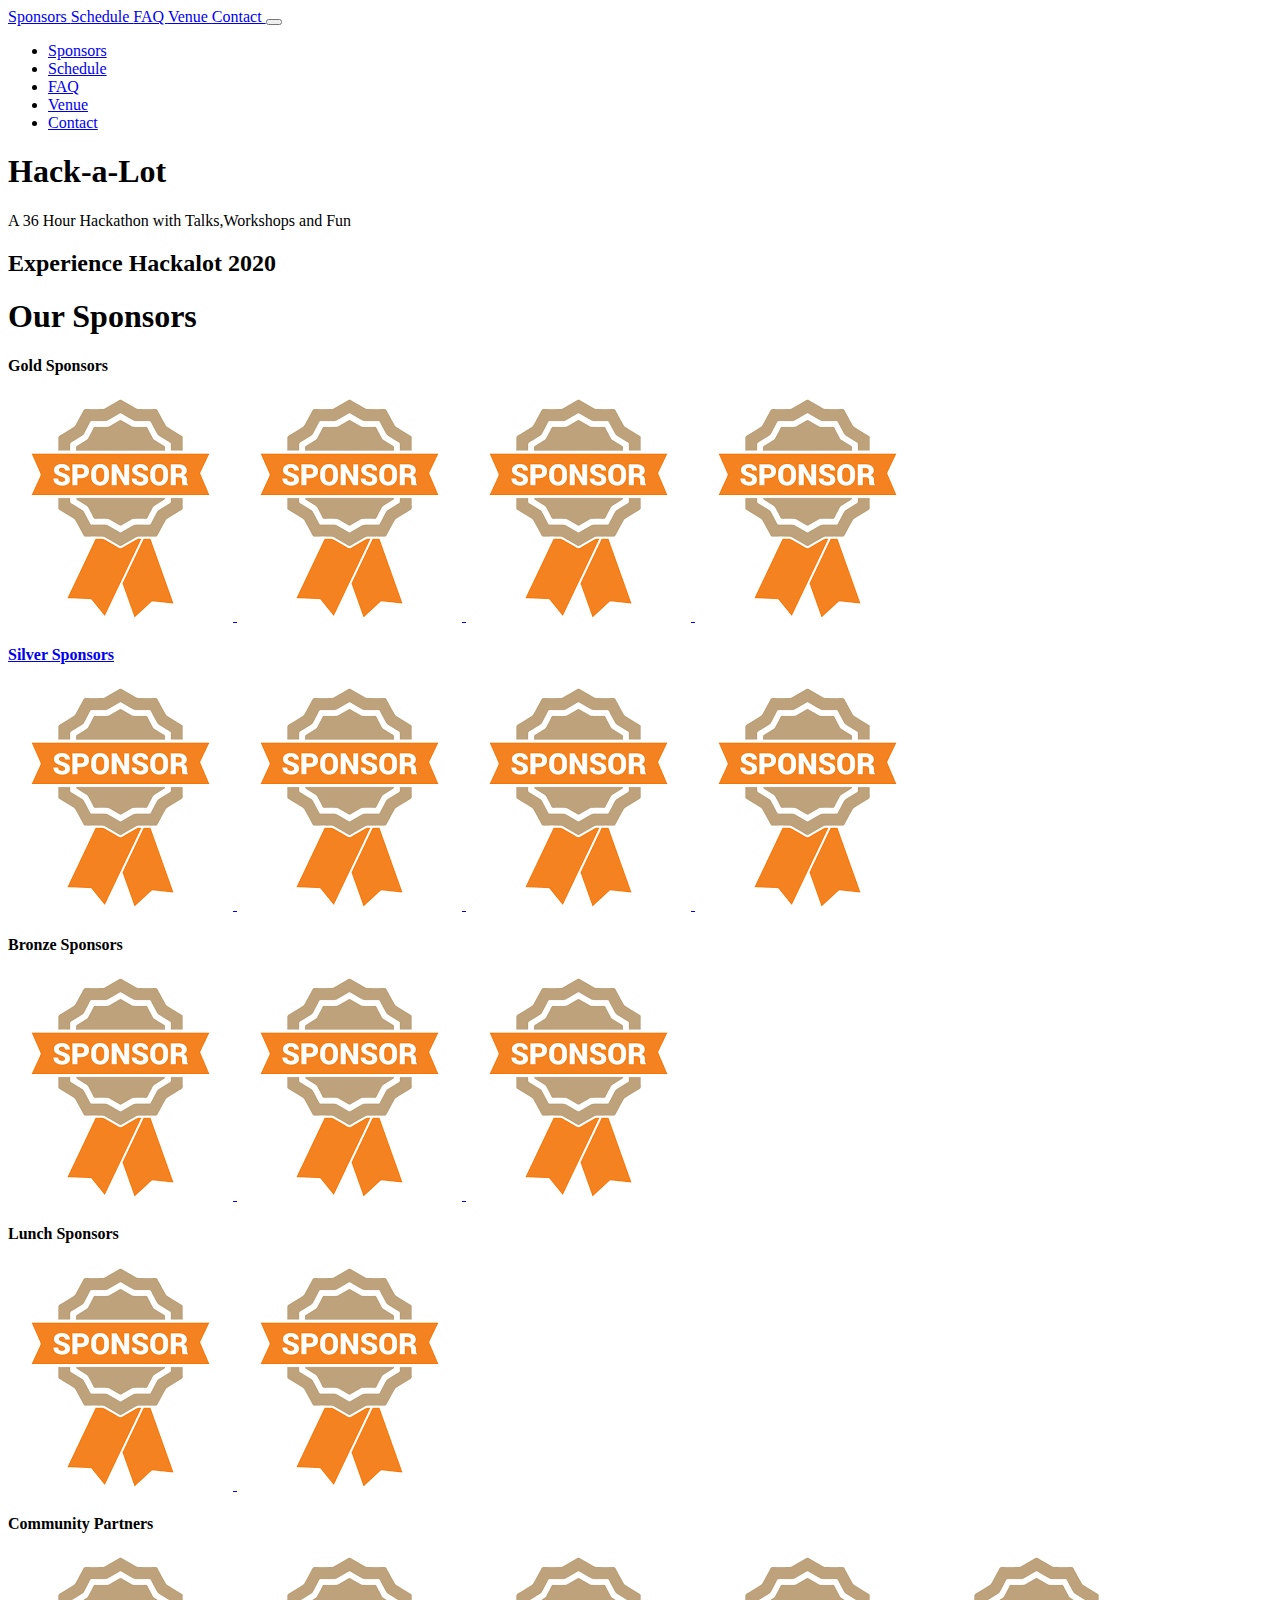
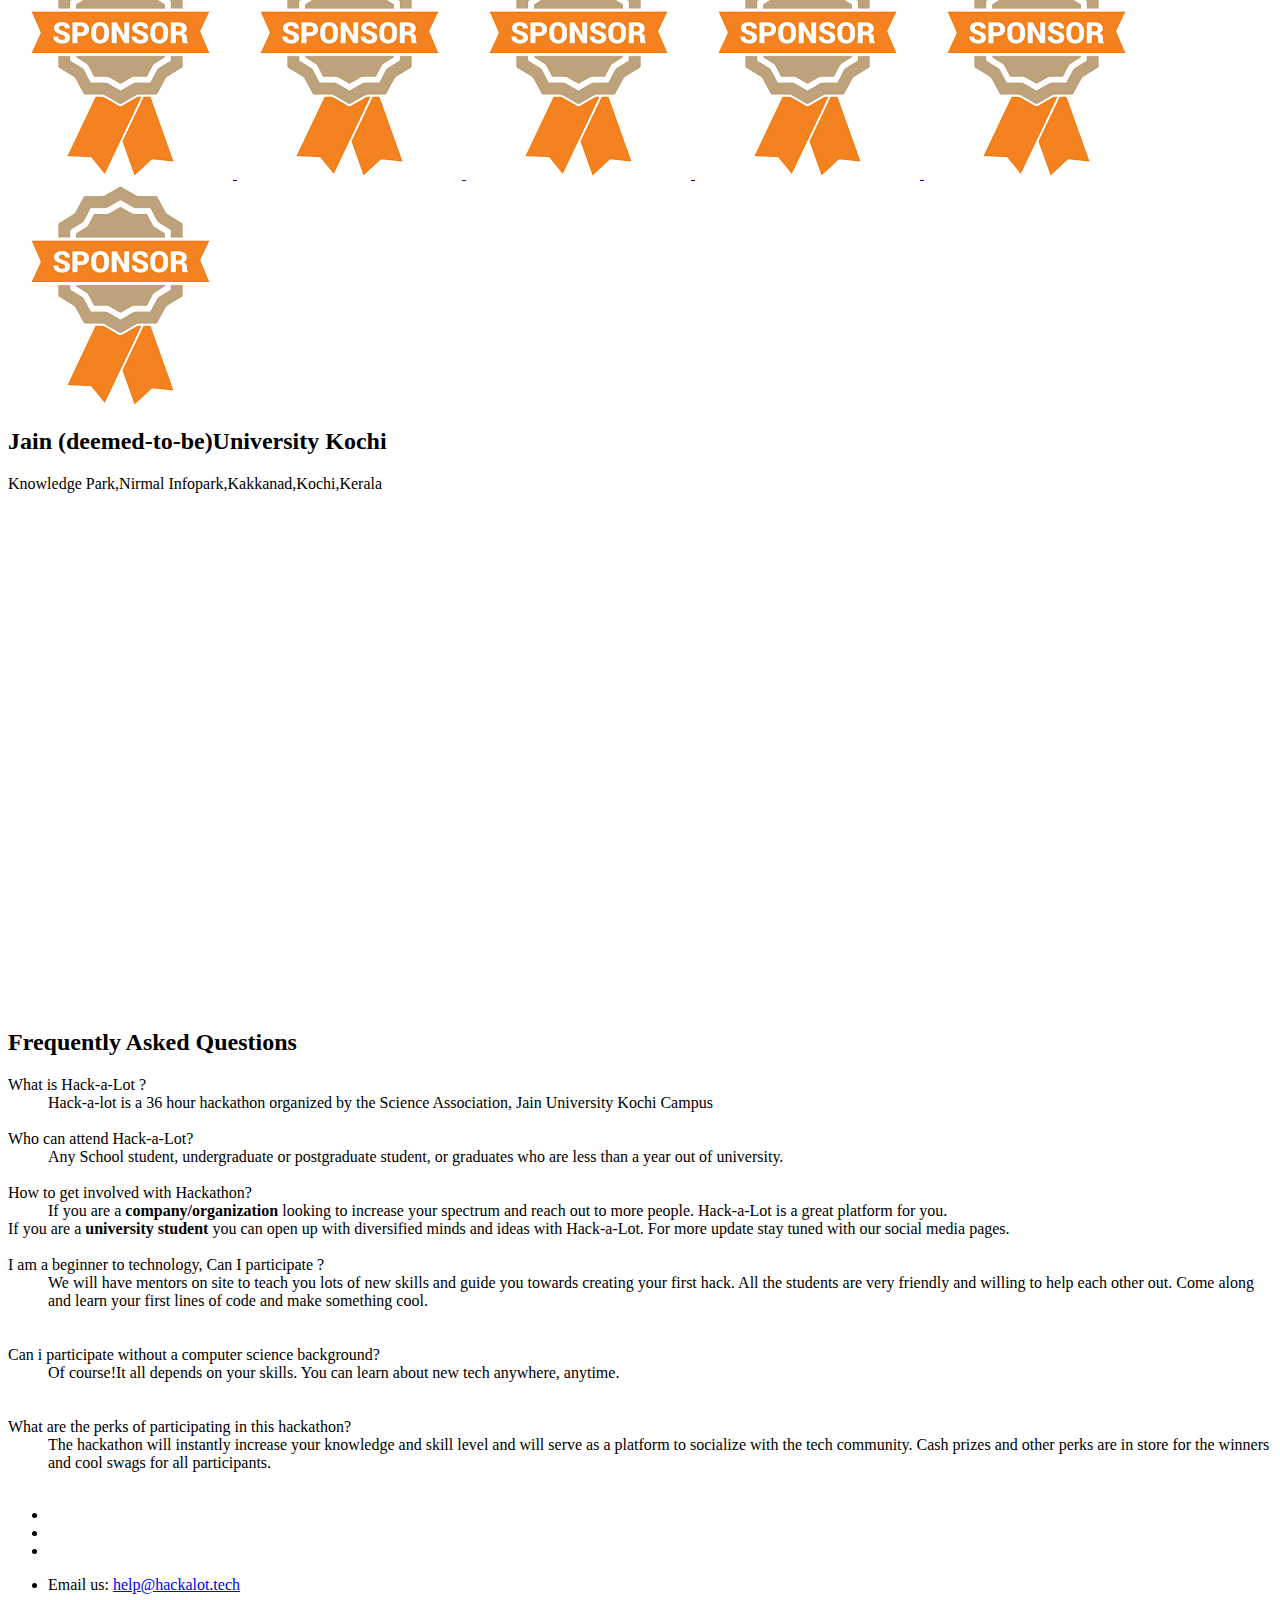
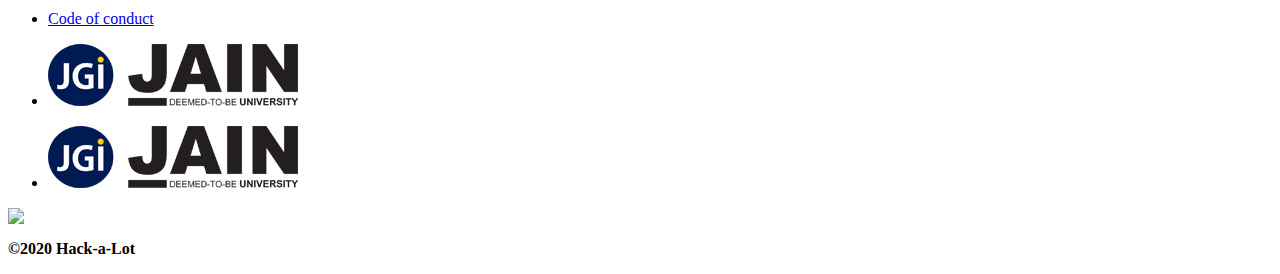
==== index.html @ aad9713c "Update index.html" ====
<html><head><meta http-equiv="Content-Type" content="text/html; charset=UTF-8"><script type="text/javascript" async="" src="./more_files/BizibleAcct.js.download"></script><script type="text/javascript" async="" src="./more_files/munchkin.js.download"></script><script type="text/javascript" async="" src="./more_files/munchkin.js.download"></script>
        



<title>Hackalot | 36 Hours | Mar-27,28,29 </title>

<script async="" src="./more_files/qevents.js.download"></script><script type="text/javascript" async="" src="./more_files/all.js.download"></script>
<script type="text/javascript" src="./more_files/default.js.download"></script>

<meta name="robots" content="/robots.txt">

<meta name="keywords" content="deep linking, deep links, durable links, dynamic links,hackathon, deepviews, content sharing, smart banners, attribution, custom onboarding.">
<meta name="description" content="A 36 Hour Hackathon with Talks,Workshops and Fun.">

<meta name="viewport" content="width=device-width, initial-scale=1, maximum-scale=1, user-scalable=no">
<meta name="apple-mobile-web-app-capable" content="yes">
<meta name="apple-touch-fullscreen" content="yes">

<link rel="stylesheet" type="text/css" href="./more_files/style.css">
<link rel="stylesheet" type="text/css" href="./more_files/font-awesome.min.css">
<link rel="stylesheet" type="text/css" href="./more_files/css">


<link rel="apple-touch-icon" sizes="57x57" href="./more_files/apple-icon-57x57.png">
<link rel="apple-touch-icon" sizes="60x60" href="./more_files/apple-icon-60x60.png">
<link rel="apple-touch-icon" sizes="72x72" href="./more_files/apple-icon-72x72.png">
<link rel="apple-touch-icon" sizes="76x76" href="./more_files/apple-icon-76x76.png">
<link rel="apple-touch-icon" sizes="114x114" href="./more_files/apple-icon-114x114.png">
<link rel="apple-touch-icon" sizes="120x120" href="./more_files/apple-icon-120x120.png">
<link rel="apple-touch-icon" sizes="144x144" href="./more_files/apple-icon-144x144.png">
<link rel="apple-touch-icon" sizes="152x152" href="./more_files/apple-icon-152x152.png">
<link rel="apple-touch-icon" sizes="180x180" href="./more_files/apple-icon-180x180.png">
<link rel="icon" type="image/png" sizes="192x192" href="./more_files/android-icon-192x192.png">
<link rel="icon" type="image/png" sizes="32x32" href="./more_files/favicon-32x32.png">
<link rel="icon" type="image/png" sizes="96x96" href="./more_files/favicon-96x96.png">
<link rel="icon" type="image/png" sizes="16x16" href="./more_files/favicon-16x16.png">
<link rel="manifest" href="./more_files/manifest.json">
<meta name="msapplication-TileColor" content="#ffffff">
<meta name="msapplication-TileImage" content="/ms-icon-144x144.png">
<meta name="theme-color" content="#ffffff">

<meta name="msapplication-TileColor" content="#65d3f7">
<meta name="msapplication-TileImage" content="./more_files/mstile-144x144.png">

<meta property="og:title" content="Hack-a-Lot JUK">
<meta property="og:type" content="website">
<meta property="og:url" content="/">
<meta property="og:image" content="./more_files/og-img.png">
<meta property="og:description" content="A 36 Hour Hackathon with Talks,Workshops and Fun">

<meta property="twitter:title" content="Hack-a-Lot JUK">
<meta property="twitter:card" content="summary_large_image">
<meta property="twitter:image:src" content="./more_files/og-img.png">
<meta property="twitter:creator" content="">
<!-- <link rel="apple-touch-icon" sizes="57x57" href="/apple-icon-57x57.png">
<link rel="apple-touch-icon" sizes="60x60" href="/apple-icon-60x60.png">
<link rel="apple-touch-icon" sizes="72x72" href="/apple-icon-72x72.png">
<link rel="apple-touch-icon" sizes="76x76" href="/apple-icon-76x76.png">
<link rel="apple-touch-icon" sizes="114x114" href="/apple-icon-114x114.png">
<link rel="apple-touch-icon" sizes="120x120" href="/apple-icon-120x120.png">
<link rel="apple-touch-icon" sizes="144x144" href="/apple-icon-144x144.png">
<link rel="apple-touch-icon" sizes="152x152" href="/apple-icon-152x152.png">
<link rel="apple-touch-icon" sizes="180x180" href="/apple-icon-180x180.png">
<link rel="icon" type="image/png" sizes="192x192"  href="/android-icon-192x192.png">
<link rel="icon" type="image/png" sizes="32x32" href="/favicon-32x32.png">
<link rel="icon" type="image/png" sizes="96x96" href="/favicon-96x96.png">
<link rel="icon" type="image/png" sizes="16x16" href="/favicon-16x16.png">
<link rel="manifest" href="/manifest.json">
<meta name="msapplication-TileColor" content="#ffffff">
<meta name="msapplication-TileImage" content="/ms-icon-144x144.png">
<meta name="theme-color" content="#ffffff"> -->

<!-- <meta name="msapplication-TileColor" content="#65d3f7" />
<meta name="msapplication-TileImage" content="mstile-144x144.png" />
<meta property="og:title" content="" />
<meta property="og:type" content="website" />
<meta property="og:url" content="/" />
<meta property="og:image" content="/img/open-graph/og-img.png" />
<meta property="og:description" content="" /> -->




        <!-- Start Mixpanel -->

<!-- End Mixpanel -->

<!-- Start Async Marketo Munchkin -->

<!-- End Async Marketo Munchkin -->

<!-- Start Async Demandbase -->

<!-- End Async Demandbase -->

<!-- Start Google Analytics -->

<!-- End Google Analytics -->

<!-- Start Facebook Pixel -->

<!-- End Facebook Pixel -->

<!-- Start AdRoll -->

<!-- End AdRoll -->

<!-- Start Twitter Tracking Pixel -->

<!-- End Twitter Tracking Pixel -->

<!-- Start LinkedIn Insight -->

<!-- End LinkedIn Insight -->

<!-- Start Bizible Script -->

<!-- End Bizible Script -->

<!-- Start Quora Pixel -->

<!-- End Quora Pixel -->
	
<!-- Munchkin -->
<script type="text/javascript">
(function() {
  var didInit = false;
  function initMunchkin() {
    if(didInit === false) {
      didInit = true;
      Munchkin.init('315-FTT-121');
    }
  }
  var s = document.createElement('script');
  s.type = 'text/javascript';
  s.async = true;
  s.src = '//munchkin.marketo.net/munchkin.js';
  s.onreadystatechange = function() {
    if (this.readyState == 'complete' || this.readyState == 'loaded') {
      initMunchkin();
    }
  };
  s.onload = initMunchkin;
  document.getElementsByTagName('head')[0].appendChild(s);
})();
</script><script type="text/javascript" async="" src="./more_files/munchkin.js(1).download"></script>

    <link id="mktoForms2BaseStyle" rel="stylesheet" type="text/css" href="./more_files/forms2.css"><link id="mktoForms2ThemeStyle" rel="stylesheet" type="text/css" href="./more_files/forms2-theme-simple.css"><style>/* Add your custom CSS below */
.mktoLabel[for=gDPROptin]{more_files
  float: right;
  margin-left: 40px;
}</style></head>
    <body data-spy="scroll">
        
<header class="navbar-container">

    <script type="text/javascript">

        $(function(){

            // mobile menu toggle
            $("header.navbar-container .hamburger").click(function(){
                console.log('clicked')
                console.log($(this))
                if($(this).hasClass("nav-open")){
                    console.log('has class nav open')
                    $("header.navbar-container .mobile-nav").removeClass("open-nav");
                    $("header.navbar-container .mobile-nav").addClass("close-nav");
                    $("header.navbar-container .mobile-nav ul").removeClass("is-active");
                    $("header.navbar-container .hamburger").removeClass("nav-open");
                    $("header.navbar-container .hamburger").addClass("nav-close");
                    $("header.navbar-container .bottom-border").removeClass("open");
                    $(this).removeClass("nav-open");
                }else{
                    console.log('does not have class nav open')
                    $("header.navbar-container .mobile-nav ul").addClass("is-active");
                    $("header.navbar-container .mobile-nav").removeClass("close-nav");
                    $("header.navbar-container .mobile-nav").addClass("open-nav");
                    $("header.navbar-container .hamburger").addClass("nav-open");
                    $("header.navbar-container .hamburger").removeClass("nav-close");
                    $("header.navbar-container .bottom-border").addClass("open");
                    $(this).addClass("nav-open");
                }

            });

            // colapse the mobile nav when a link is clicked
            $("header.navbar-container .mobile-nav a").click(function(){
                $("header.navbar-container .hamburger").click();
            });

        });

    </script>

    <nav class="navbar navbar-main">

        <div class="container">

             <div class="logo menu_logo">
                    <a href="#">
                        <div class="logo_container d-flex flex-row align-items-start justify-content-start">
                            <div class="logo_image">
                                <div><img src="./more_files/Hack.png" alt=""></div>
                            </div>
                        </div>
                    </a>
                </div>

            <div class="buttons">

               <a class="button register" href="#sponsors">
                    Sponsors
                </a>

                <a class="button register" href="#videos">
                    Schedule
                </a>

                <a class="button register" href="#faq">
                   FAQ
                </a>

                <a class="button register" href="#Venue">
                    Venue
                </a>
                
                <a class="button register" href="#Contact">
                   Contact
                </a>

                <button class="hamburger hamburger--minus nav-open" type="button">
                  <span class="hamburger-box">
                    <span class="hamburger-inner"></span>
                  </span>
                </button>

            </div>

        </div>

        <div class="mobile-nav open-nav">


            <ul class="is-active">
                <li><a href="#sponsors">Sponsors</a></li>
		
                <li><a href="#videos">Schedule</a></li>
            
                <li><a href="#faq">FAQ</a></li>
		    
                <li><a href="#Venue">Venue</a></li>
           
                <li><a href="#Contact">Contact</a></li>
            </ul>
            <div class="bottom-border"></div>
        </div>
    </nav>

    <div class="bottom-border"></div>

</header>

        <section class="post-event-header">
    <div class="overlay">
        <div class="wrap">

            <div class="container">

            	<div class="jumbotron">
            		<h1>Hack-a-Lot</h1>
            		<p>A 36 Hour Hackathon with Talks,Workshops and Fun</p>

            	</div>
            
            </div>

        </div>
    </div>

</section>

<section class="post-event-video slant-box blue-box">
	<a id="videos" class="anchor"></a>
    <div class="wrap">

        <div class="container-fluid">

        	<div class="header">
        	    <h2>Experience Hackalot 2020</h2>
        	</div>

        	<ul class="session-list">
		        
		      
				
		        
				
		        
			</ul>

        </div>

    </div>

</section>

<section class="index-sponsors slant-box slant-box-white">

  <a id="sponsors" class="anchor"></a>

  <div class="wrap">

      <div class="container-fluid">

          <div class="header">

              <h1 class="super">
                  <span>
                      <span>Our</span> <strong>Sponsors</strong>
                  </span>
              </h1>

              <div class="sponsor-level gold">
                <h4>Gold Sponsors</h4>
                <a href="#sponsors" target="_blank">
                 <img src="./sponsor.png">
                </a>
                <a href="#sponsors" target="_blank">
                 <img src="./sponsor.png">
                </a>
                <a href="#sponsors" target="_blank">
                 <img src="./sponsor.png">
                </a>
               <a href="#sponsors" target="_blank">
                 <img src="./sponsor.png">
              </div>

              <div class="sponsor-level silver">
                <h4>Silver Sponsors</h4>
               <a href="#sponsors" target="_blank">
                 <img src="./sponsor.png">
                </a>
                <a href="#sponsors" target="_blank">
                 <img src="./sponsor.png">
                </a>
                <a href="#sponsors" target="_blank">
                 <img src="./sponsor.png">
                </a>
                <a href="#sponsors" target="_blank">
                 <img src="./sponsor.png">
                </a>
              </div>

              <div class="sponsor-level bronze">
                <h4>Bronze Sponsors</h4>
                <a href="#sponsors" target="_blank">
                 <img src="./sponsor.png">
                </a>
               <a href="#sponsors" target="_blank">
                 <img src="./sponsor.png">
                </a>
                <a href="#sponsors" target="_blank">
                 <img src="./sponsor.png">
                </a>
              </div>

              <div class="sponsor-level lunch">
                <h4>Lunch Sponsors</h4>
                <a href="#sponsors" target="_blank">
                 <img src="./sponsor.png">
                <a href="#sponsors" target="_blank">
                 <img src="./sponsor.png">
                </a>
              </div>
	  <div class="sponsor-level Community">
                <h4>Community Partners</h4>
                <a href="#sponsors" target="_blank">
                 <img src="./sponsor.png">
                </a>
               <a href="#sponsors" target="_blank">
                 <img src="./sponsor.png">
                </a>
		  <a href="#sponsors" target="_blank">
                 <img src="./sponsor.png">
                </a>
		   <a href="#sponsors" target="_blank">
                 <img src="./sponsor.png">
                </a>
		   <a href="#sponsors" target="_blank">
                 <img src="./sponsor.png">
                </a>
		     <a href="#sponsors" target="_blank">
                 <img src="./sponsor.png">
                </a>
              </div>

          </div>

      </div>

  </div>

</section>

<section class="post-event-header">
	<a id="Venue" class="anchor"></a>
      <div class="overlay">
          <div class="wrap">
        <div class="container-fluid">

        	<div class="header">
        	    <h2>Jain (deemed-to-be)University Kochi</h2>
        		<p>Knowledge Park,Nirmal Infopark,Kakkanad,Kochi,Kerala</p>
          </div>
          <div class="mapouter">
              <div class="gmap_canvas"><iframe width="100%" height="500px" id="gmap_canvas"
                      <iframe src="https://www.google.com/maps/embed?pb=!1m18!1m12!1m3!1d3929.118847544644!2d76.36341821430237!3d10.007040792846318!2m3!1f0!2f0!3f0!3m2!1i1024!2i768!4f13.1!3m3!1m2!1s0x3b080b676551a0f9%3A0x7ba2e677814fd36!2sJain%20University%20Kochi!5e0!3m2!1sen!2sin!4v1579674468616!5m2!1sen!2sin" width="600" height="450" frameborder="0" style="border:0;" allowfullscreen=""></iframe>
              <style>
                  .mapouter {
                      position: relative;
                      text-align: right;
                      height: 500px;
                      width: 100%;
                  }
  
                  .gmap_canvas {
                      overflow: hidden;
                      background: none !important;
                      height: 500px;
                      width: 100%;
                  }
              </style>
            </div>
         </div>
       </div>
      </div>
    </div>
  </div>

</section>

<section id="faq" class="post-event-video slant-box blue-box">
    <a name="faq"></a>
  <div class="overlay">
    <div class="wrap">
      <div class="container">
        <div class="row">
            <div class="col-lg-12">
                <h2>Frequently Asked Questions <span class="line"></span></h2>

                <div class="row">

    
                    <div class="col-lg-6">

                        <dt>What is Hack-a-Lot ?</dt>

                        <dd>Hack-a-lot is a 36 hour hackathon organized by the Science Association, Jain University Kochi Campus</dd>

                    </div>

                    <br />

                    <div class="col-lg-6">

                        <dt>Who can attend Hack-a-Lot?</dt>

                        <dd>Any School student, undergraduate or postgraduate student, or graduates who are less than a year out of university.</dd>

                    </div>

                    <br />

                   <div class="col-lg-6">

                        <dt>How to get involved with Hackathon?</dt>

                        <dd>If you are a <b>company/organization</b> looking to increase your spectrum and reach out to more people. Hack-a-Lot is a great platform for you.</dd>

                            If you are a <b>university student</b> you can open up with diversified minds and ideas with Hack-a-Lot. For more update stay tuned with our social media pages.
                        </dd>

                    </div>

                    <br />

                    <div class="col-lg-6">

                        <dt>I am a beginner to technology, Can I participate ?</dt>

                        <dd>We will have mentors on site to teach you lots of new skills and guide you towards creating your first hack. All the students are very friendly and willing to help each other out. Come along and learn your first lines of code and make something cool.</dd>

                    </div>

                    <br />

                   <div class="col-lg-6">

                        <br><dt>Can i participate without a computer science background?</dt>

                        <dd>Of course!It all depends on your skills. You can learn about new tech anywhere, anytime.</dd>

                    </div>

                    <br />
                    <div class="col-lg-6">

                        <br><dt>What are the perks of participating in this hackathon?</dt>

                        <dd>The hackathon will instantly increase your knowledge and skill level and will serve as a platform to socialize with the tech community. Cash prizes and other perks are in store for the winners and cool swags for all participants.</dd>

                    </div>

                    <br />

                </div>
            </div>
        </div>
      </div>
      </div>
    </div>
  </div>
</section>


        
<footer class="slant-box slant-box--white slant-box--shadowed">
  <a id="Contact" class="anchor"></a>
      <div class="wrap">


        <div class="container">

            <div class="social">

                <ul>
                <li><a target="_blank" href="https://twitter.com/HackalotJUK"><img src="more_files/Twitter.svg" alt=""></a></li>
                <li><a target="_blank" href="https://www.facebook.com/Hack-a-Lot-102707407933051/"><img src="more_files/facebook.png" alt=""></a></li>
		<li><a target="_blank" href="https://www.instagram.com/hackalot_juk/"><img src="more_files/Instagram.svg" alt=""></a></li>
	       </ul>


            </div>

            <div class="legal">
		  
		 <ul> 
		    <li>Email us: <a href="mailto:help@hackalot.tech"><span>help@hackalot.tech</a></li>
		</ul>
                <ul>
                    <li><a href="./coc.pdf" target="blank">Code of conduct</a></li>
                </ul>
		    
		<ul>
                <li>
	           <a href="http://jainuniversity.ac.in/" target="_blank">
			   <img src="/more_files/jain-logo.png"></a>
	        </li>
                </ul>

            </div>

            <div class="links">

                <ul>
                <li>
	           <a href="http://jainuniversity.ac.in/" target="_blank">
			   <img src="/more_files/jain-logo.png"></a>
	        </li>
                </ul>

            </div>

            <div class="copyright">

                <a href="#contact" target="_blank">
                 <img src="/more_files/Hack.png"></a>
                <p>
                    <strong>©2020 Hack-a-Lot</strong>
                </p>
              </div>
            </div>
            <div> 
            </div>
          </div>

        </div>
        </div>
      </div>
    </div>

  </div>

</footer>

    

<script src="./more_files/adsct" type="text/javascript"></script><img src="./more_files/ipv" style="display: none;"><div id="mktoStyleLoaded" style="display: none; border-top-color: rgb(18, 52, 86);"></div><form __bizdiag="498868844" __biza="WJ__" novalidate="novalidate" class="mktoForm mktoHasWidth mktoLayoutLeft" style="font-family: Helvetica, Arial, sans-serif; font-size: 13px; color: rgb(51, 51, 51); visibility: hidden; position: absolute; top: -500px; left: -1000px; width: 1349px;"></form><iframe name="mktoFormsXDIframe0.9254945296754264" id="MktoForms2XDIframe" src="./more_files/XDFrame.html" style="display: none;"></iframe><img style="display:none" alt="" aria-hidden="true" id="db_bw_pixel_ad" src="./more_files/demandbase"></body></html>
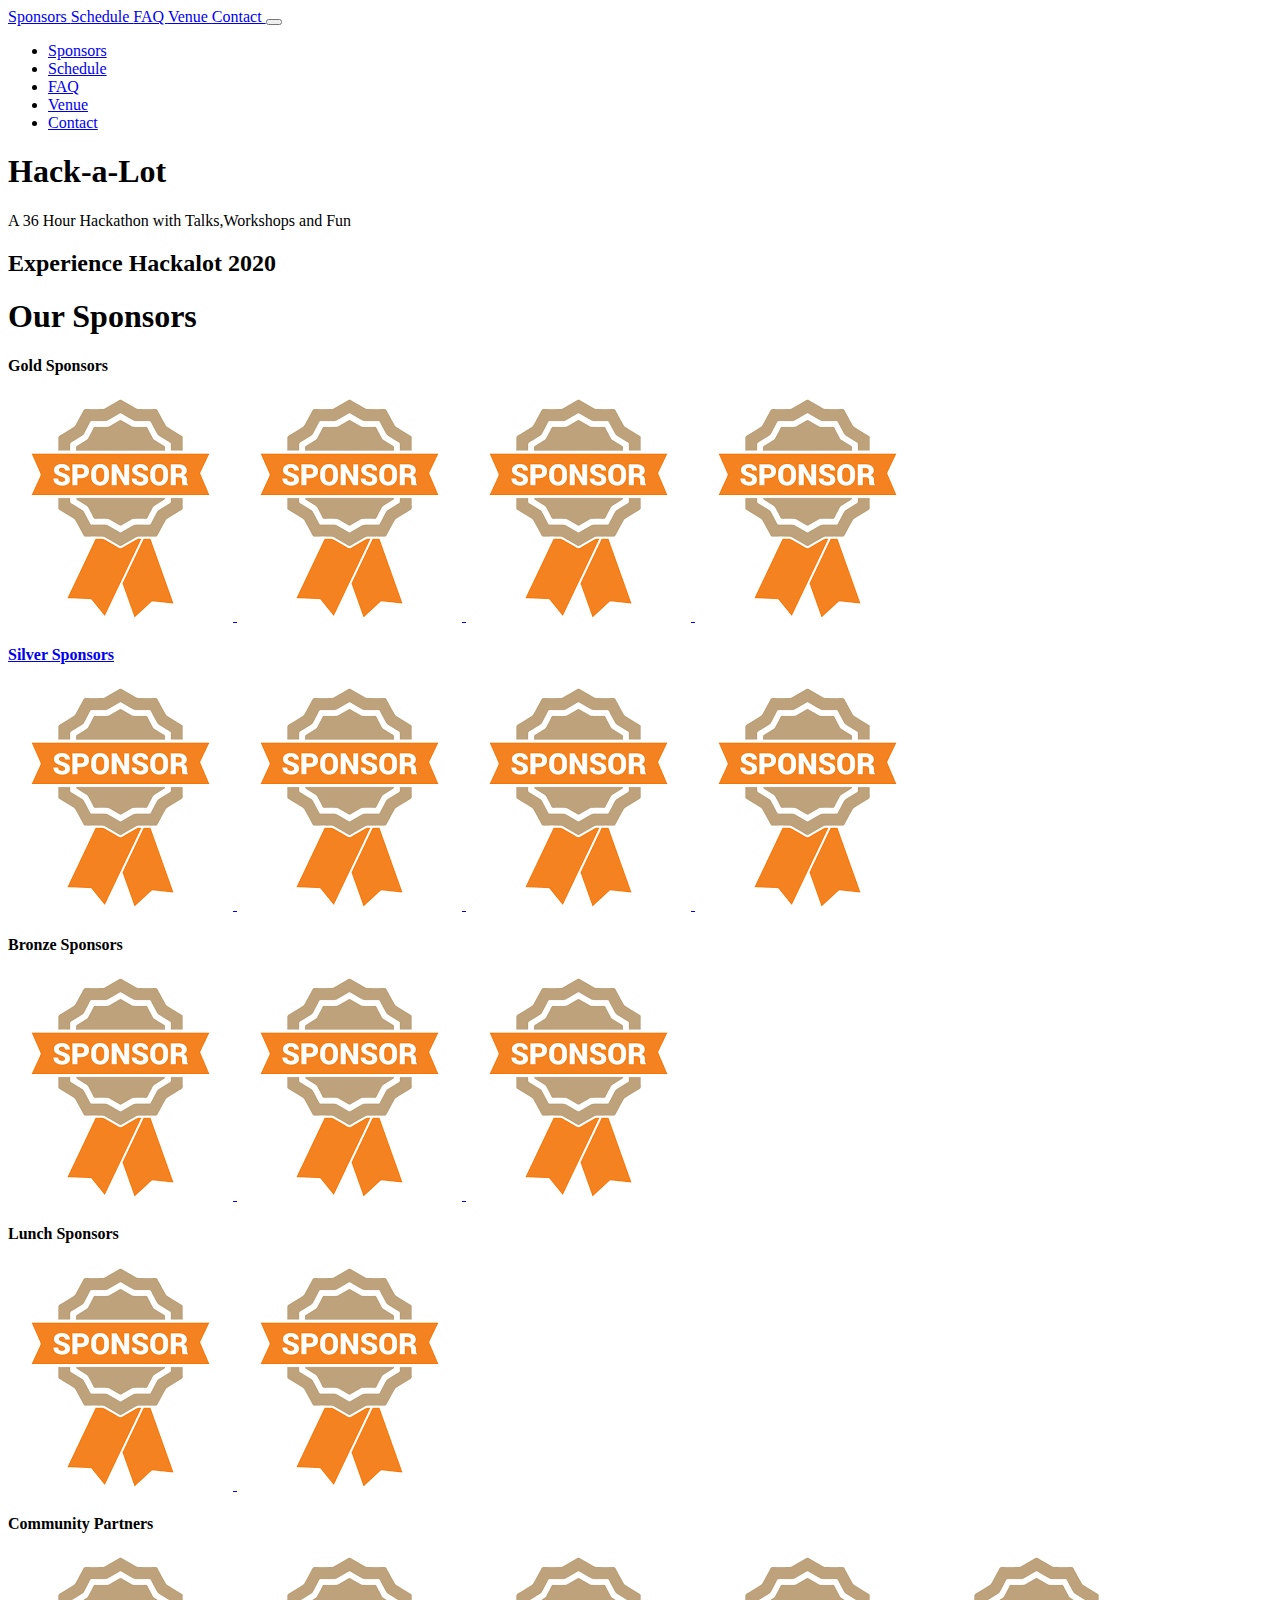
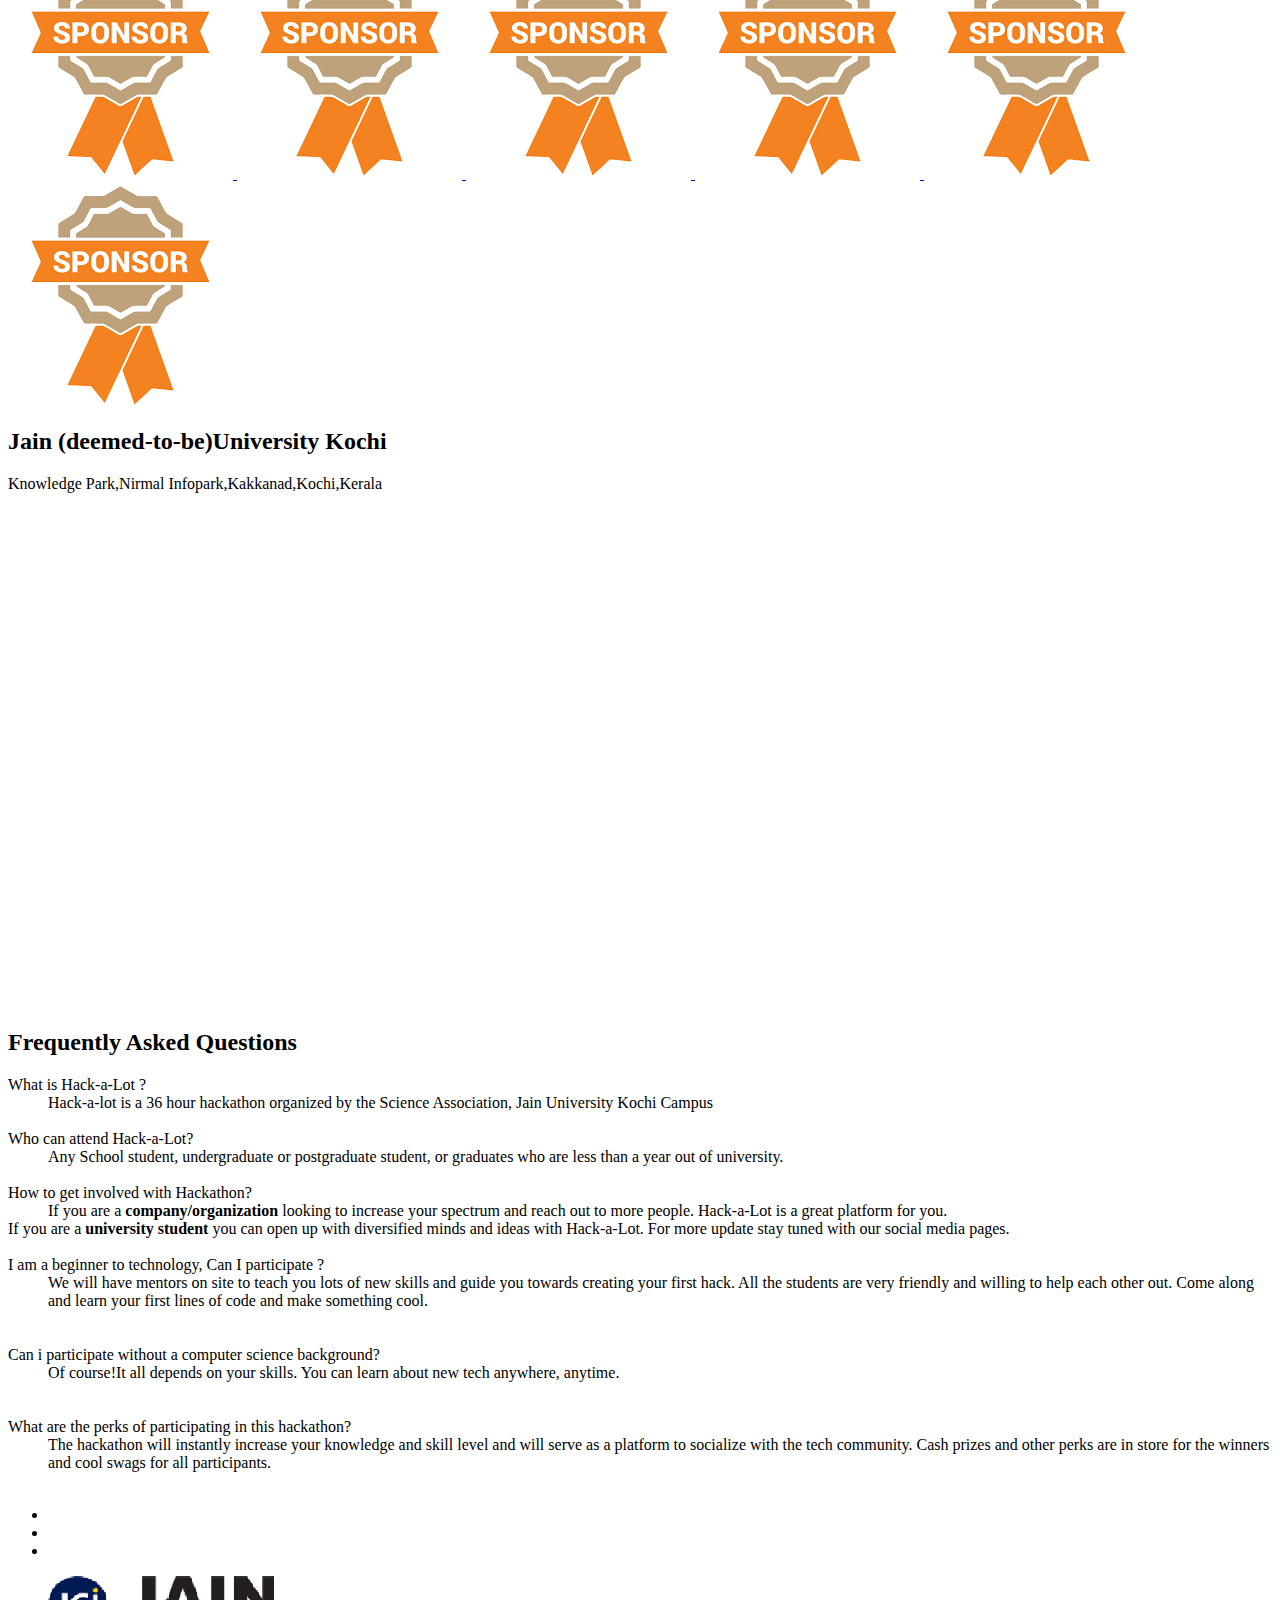
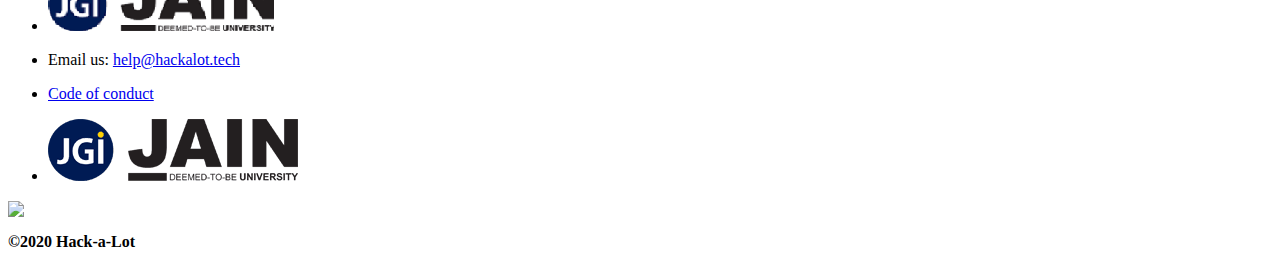
==== commit bacfcf46: "Update index.html" ====
--- a/index.html
+++ b/index.html
@@ -543,6 +543,13 @@
 
 
             </div>
+		
+		 <ul>
+                <li>
+	           <a href="http://jainuniversity.ac.in/" target="_blank">
+			   <img src="/more_files/Jain-logo-small.png"></a>
+	        </li>
+                </ul>
 
             <div class="legal">
 		  
@@ -564,12 +571,6 @@
 
             <div class="links">
 
-                <ul>
-                <li>
-	           <a href="http://jainuniversity.ac.in/" target="_blank">
-			   <img src="/more_files/jain-logo.png"></a>
-	        </li>
-                </ul>
 
             </div>
 
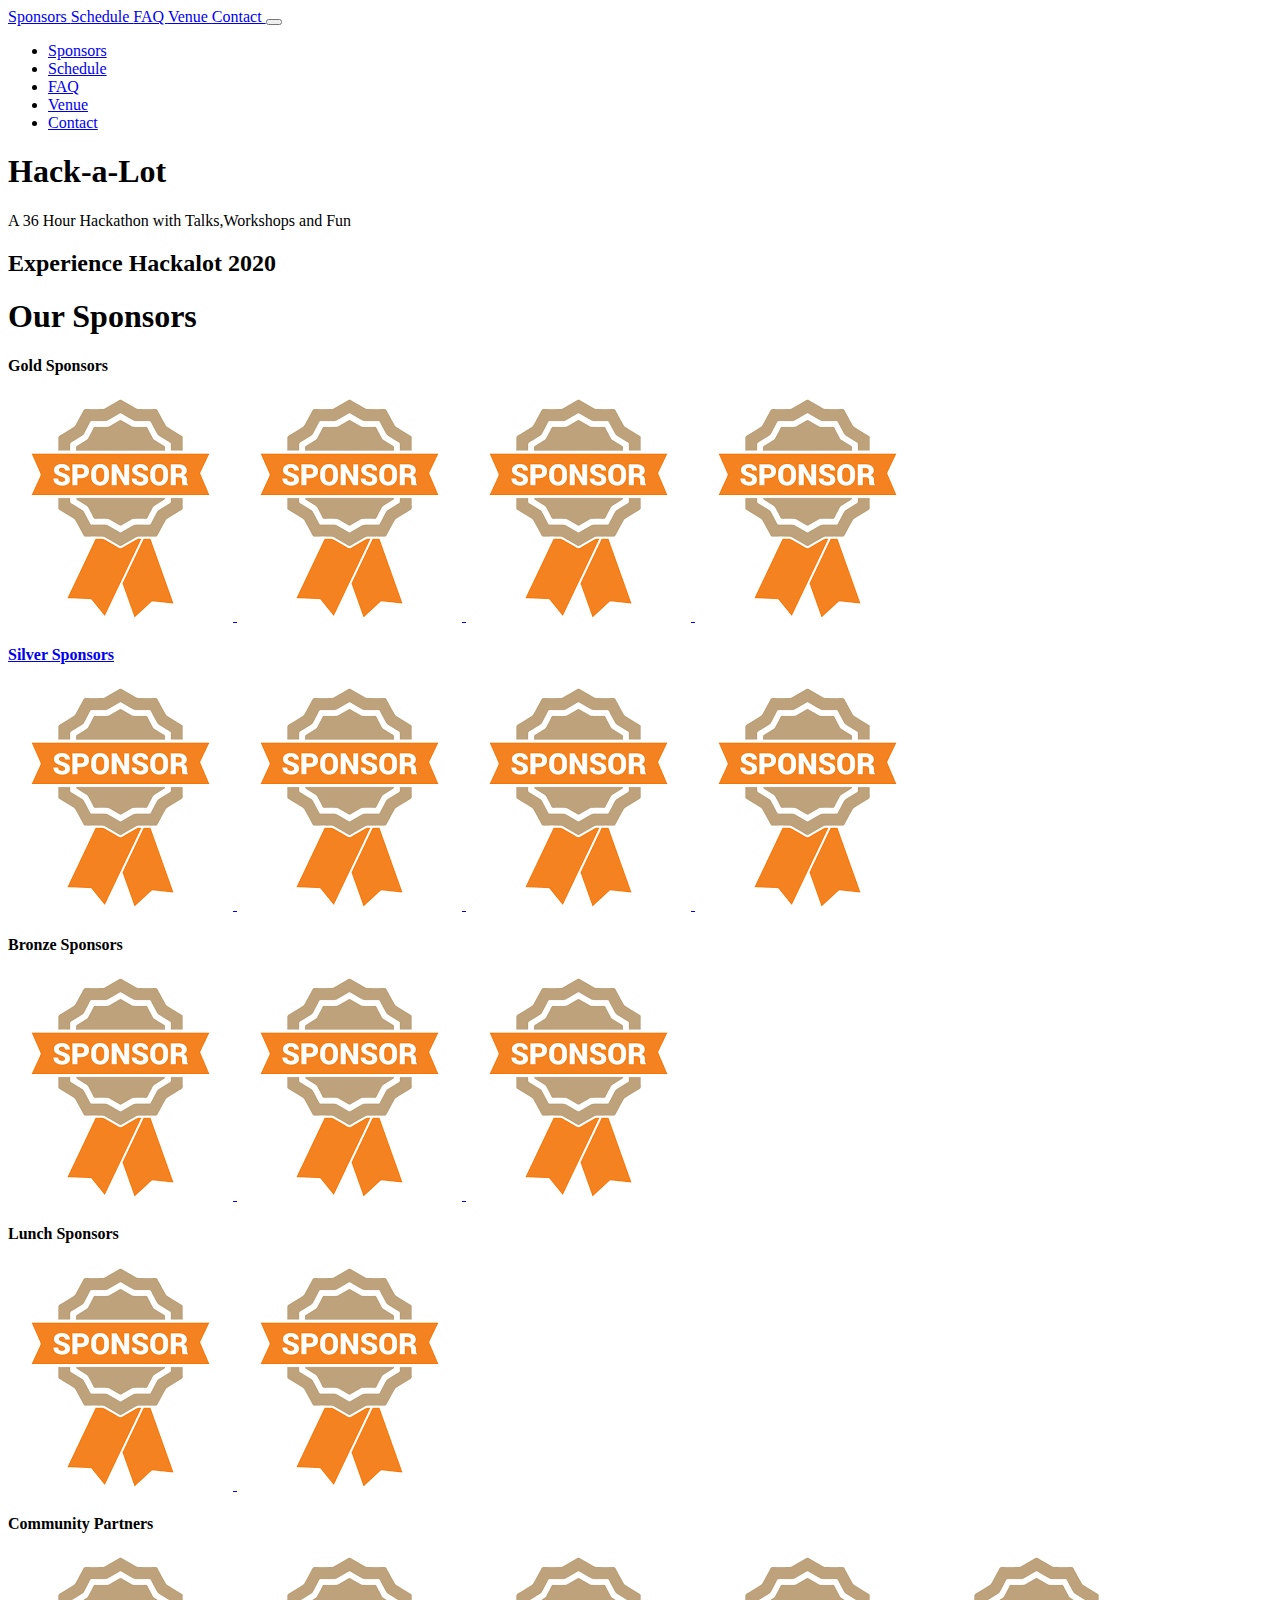
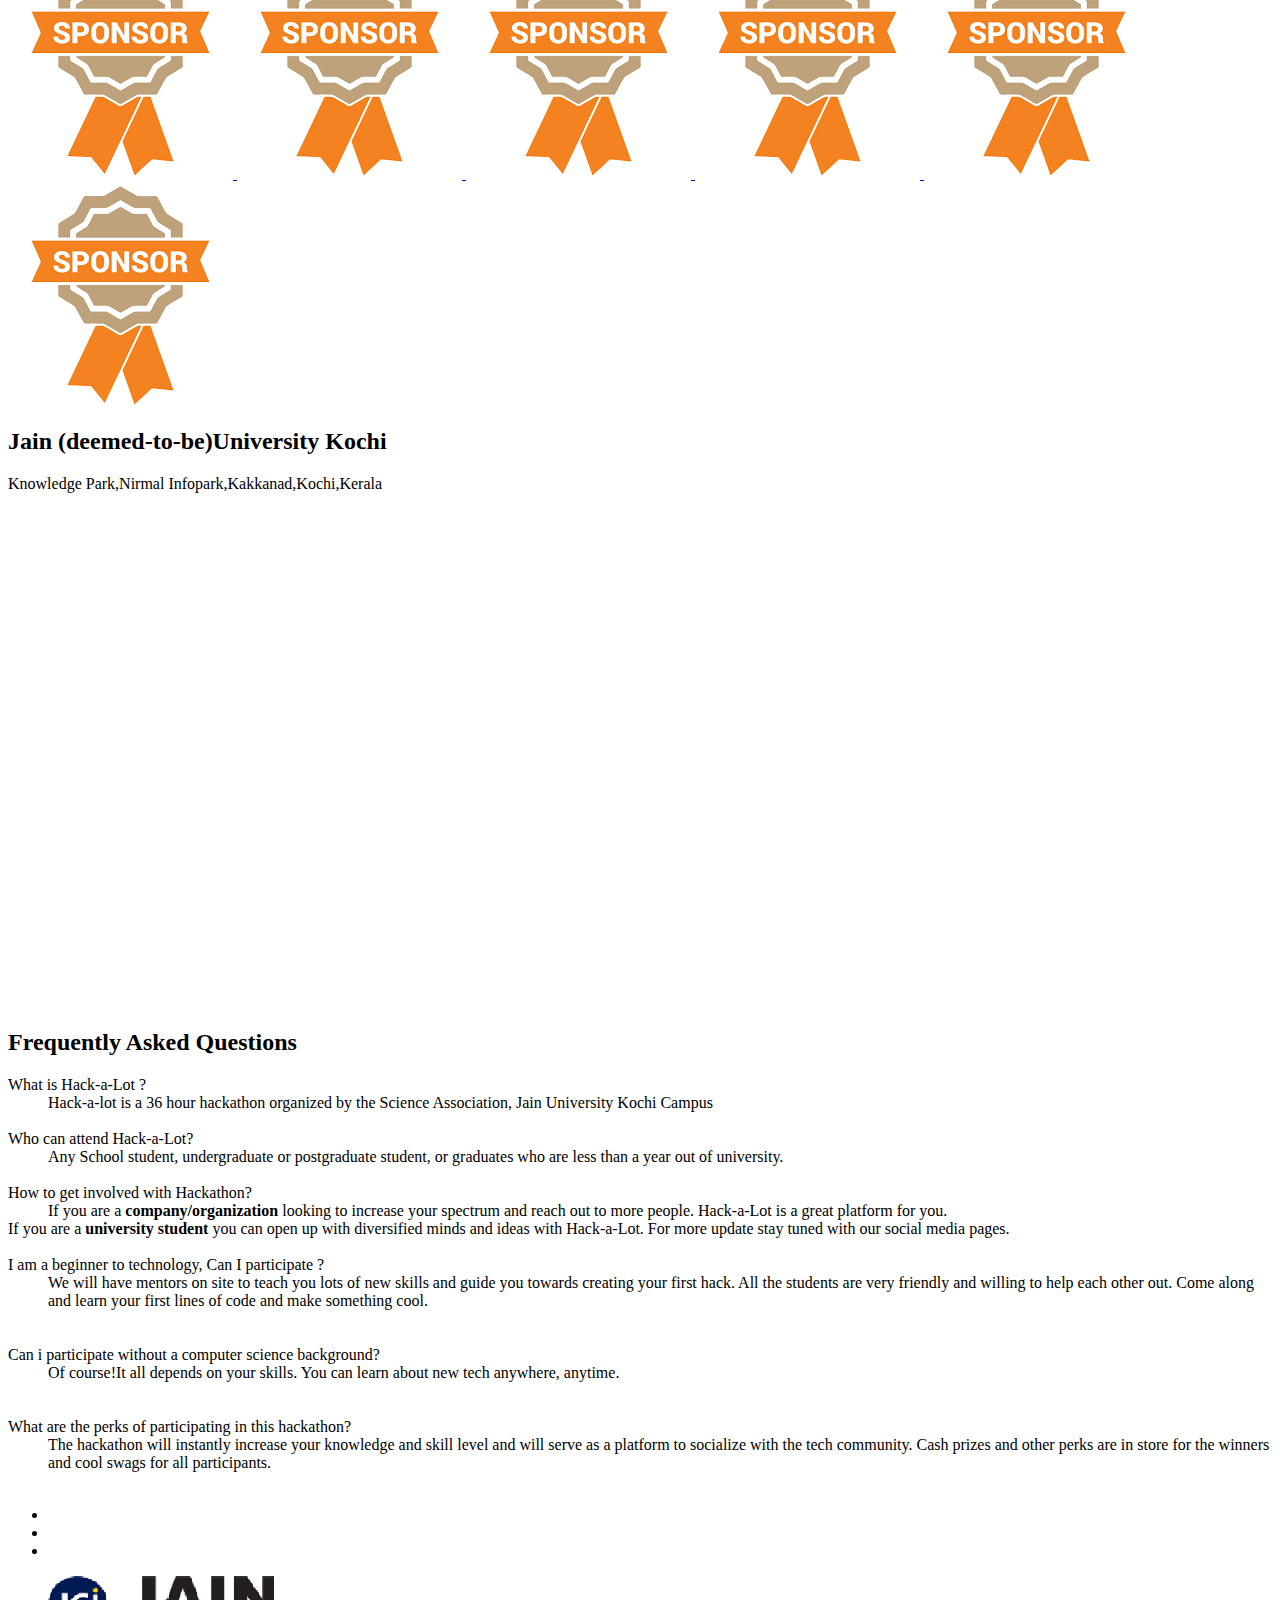
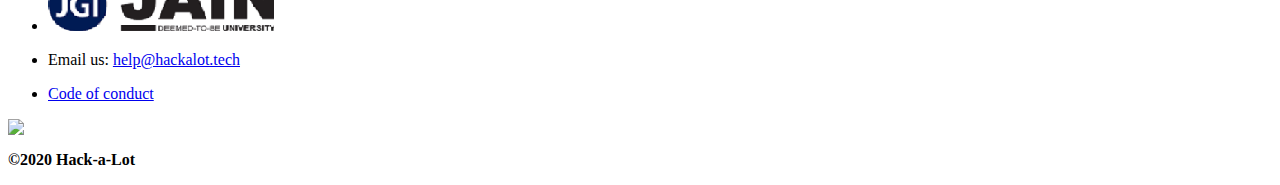
==== commit 6f7ef9e7: "Update index.html" ====
--- a/index.html
+++ b/index.html
@@ -560,13 +560,6 @@
                     <li><a href="./coc.pdf" target="blank">Code of conduct</a></li>
                 </ul>
 		    
-		<ul>
-                <li>
-	           <a href="http://jainuniversity.ac.in/" target="_blank">
-			   <img src="/more_files/jain-logo.png"></a>
-	        </li>
-                </ul>
-
             </div>
 
             <div class="links">
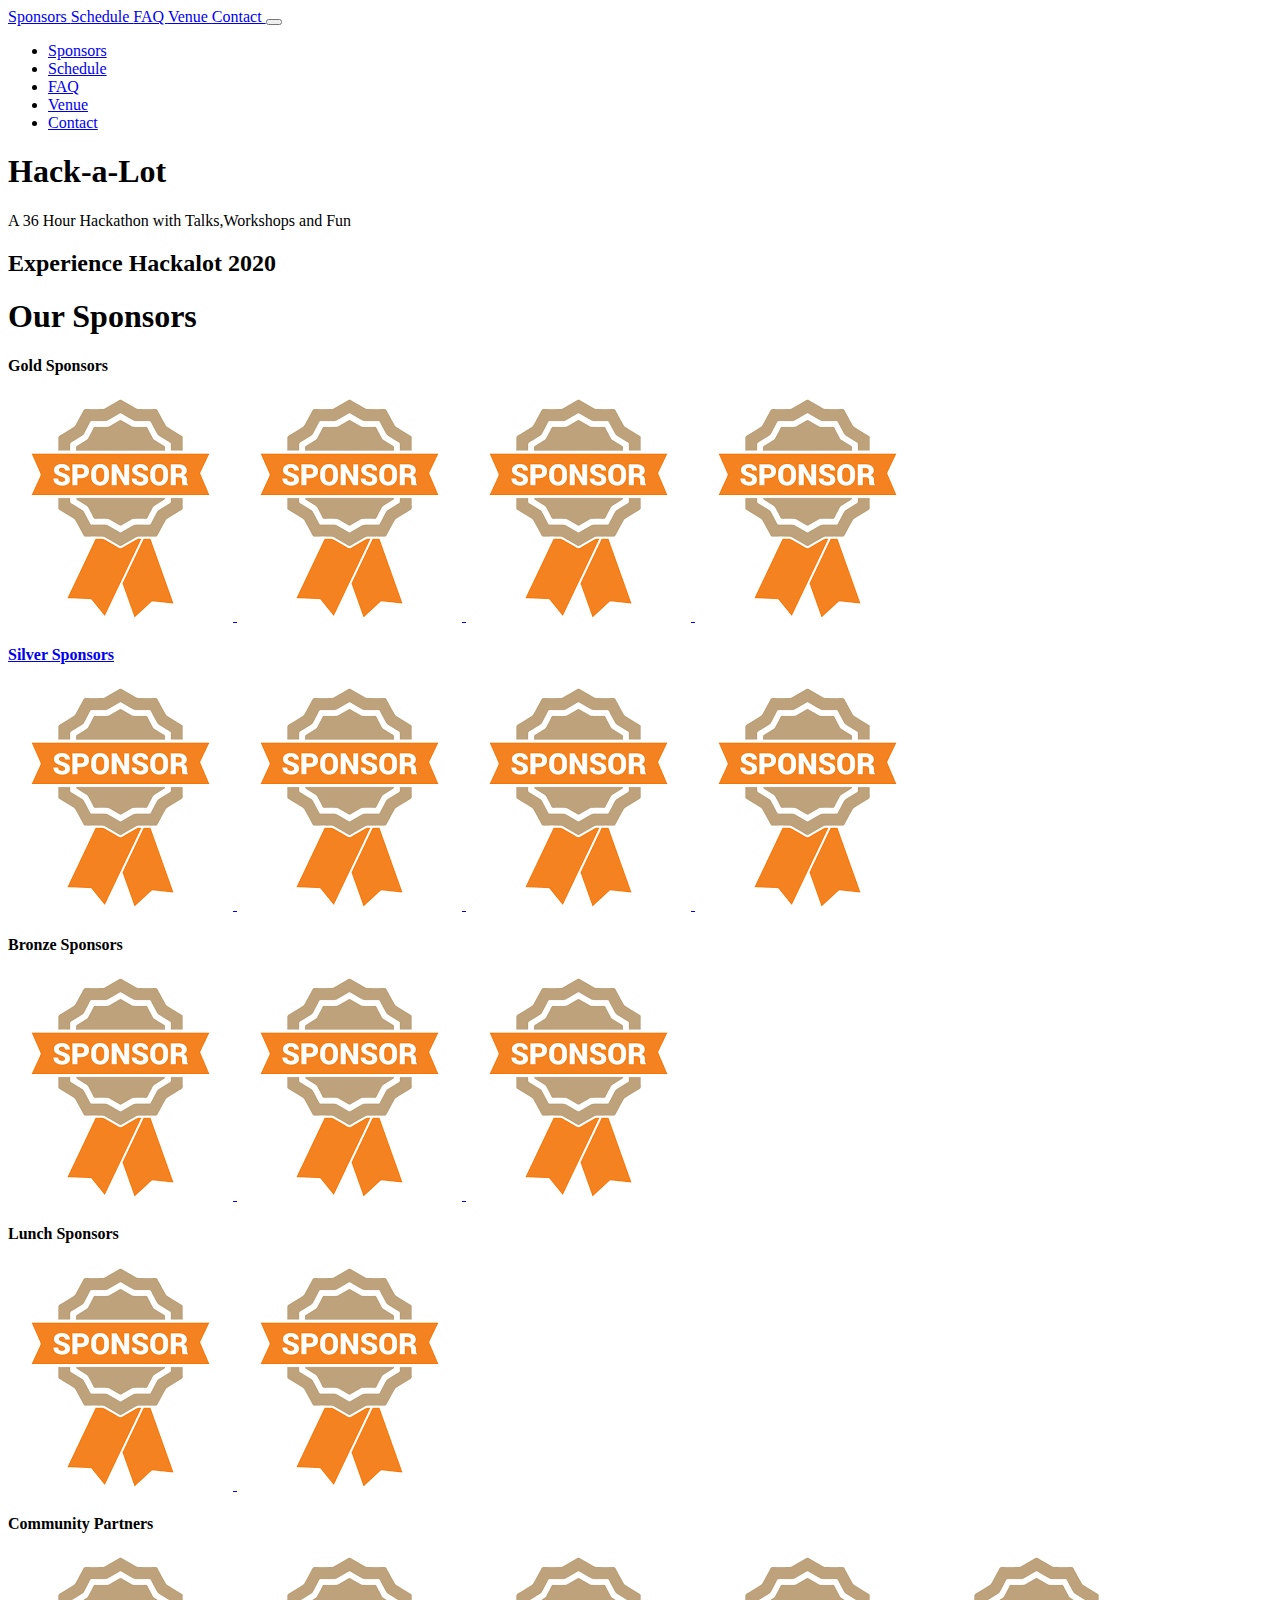
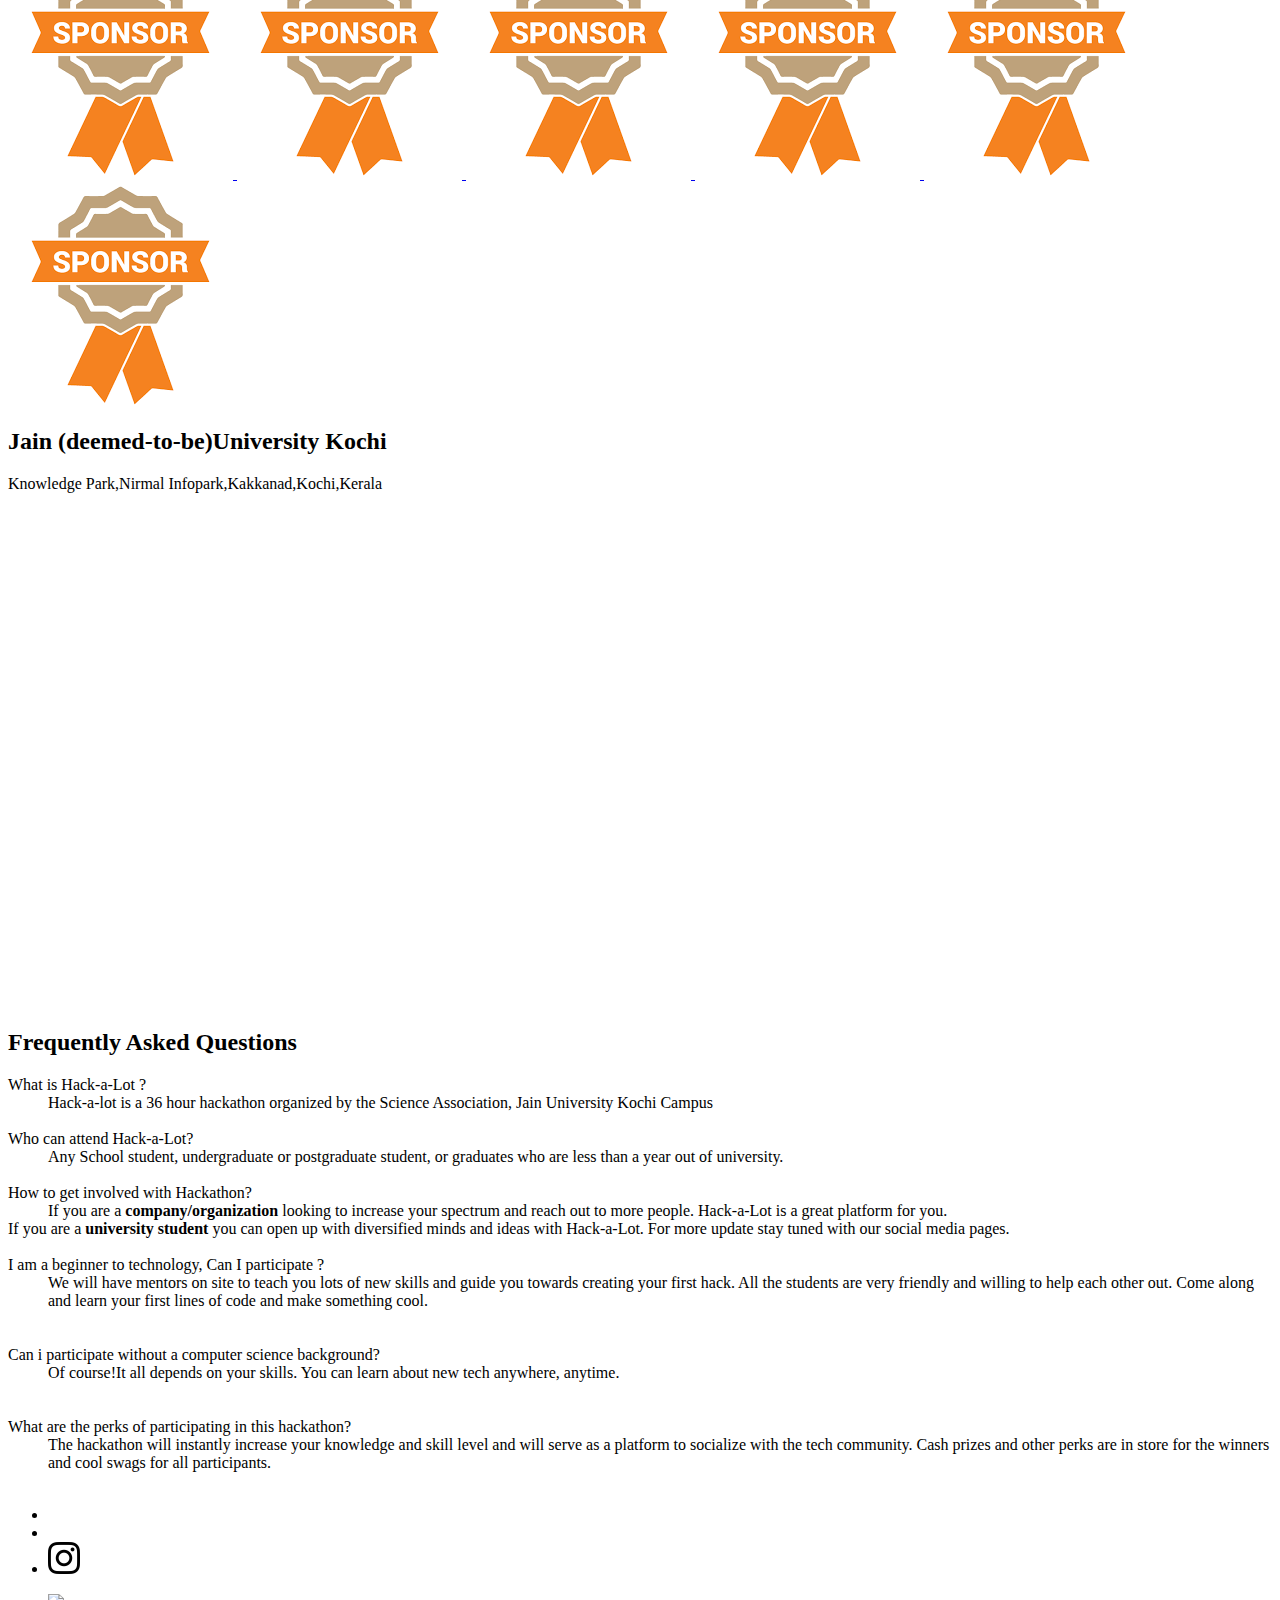
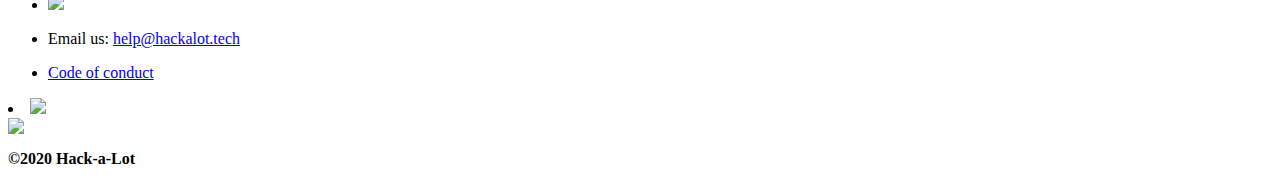
==== commit 47ded662: "Update index.html" ====
--- a/index.html
+++ b/index.html
@@ -538,20 +538,18 @@
                 <ul>
                 <li><a target="_blank" href="https://twitter.com/HackalotJUK"><img src="more_files/Twitter.svg" alt=""></a></li>
                 <li><a target="_blank" href="https://www.facebook.com/Hack-a-Lot-102707407933051/"><img src="more_files/facebook.png" alt=""></a></li>
-		<li><a target="_blank" href="https://www.instagram.com/hackalot_juk/"><img src="more_files/Instagram.svg" alt=""></a></li>
-	       </ul>
-
-
-            </div>
-		
-		 <ul>
+		<li><a target="_blank" href="https://www.instagram.com/hackalot_juk/"><img src="more_files/instagram.png" alt=""></a></li>
+	        </ul>
+                </div>
+
+
+            <div class="legal">
+		<ul>
                 <li>
 	           <a href="http://jainuniversity.ac.in/" target="_blank">
-			   <img src="/more_files/Jain-logo-small.png"></a>
+			   <img src="/more_files/jainkochi.png"></a>
 	        </li>
                 </ul>
-
-            <div class="legal">
 		  
 		 <ul> 
 		    <li>Email us: <a href="mailto:help@hackalot.tech"><span>help@hackalot.tech</a></li>
@@ -563,9 +561,12 @@
             </div>
 
             <div class="links">
-
-
-            </div>
+		     <li>
+	           <a href="http://jainuniversity.ac.in/" target="_blank">
+			   <img src="./more_files/jain-logo.png"></a>
+	        </li>
+                </ul>
+	      </div>
 
             <div class="copyright">
 
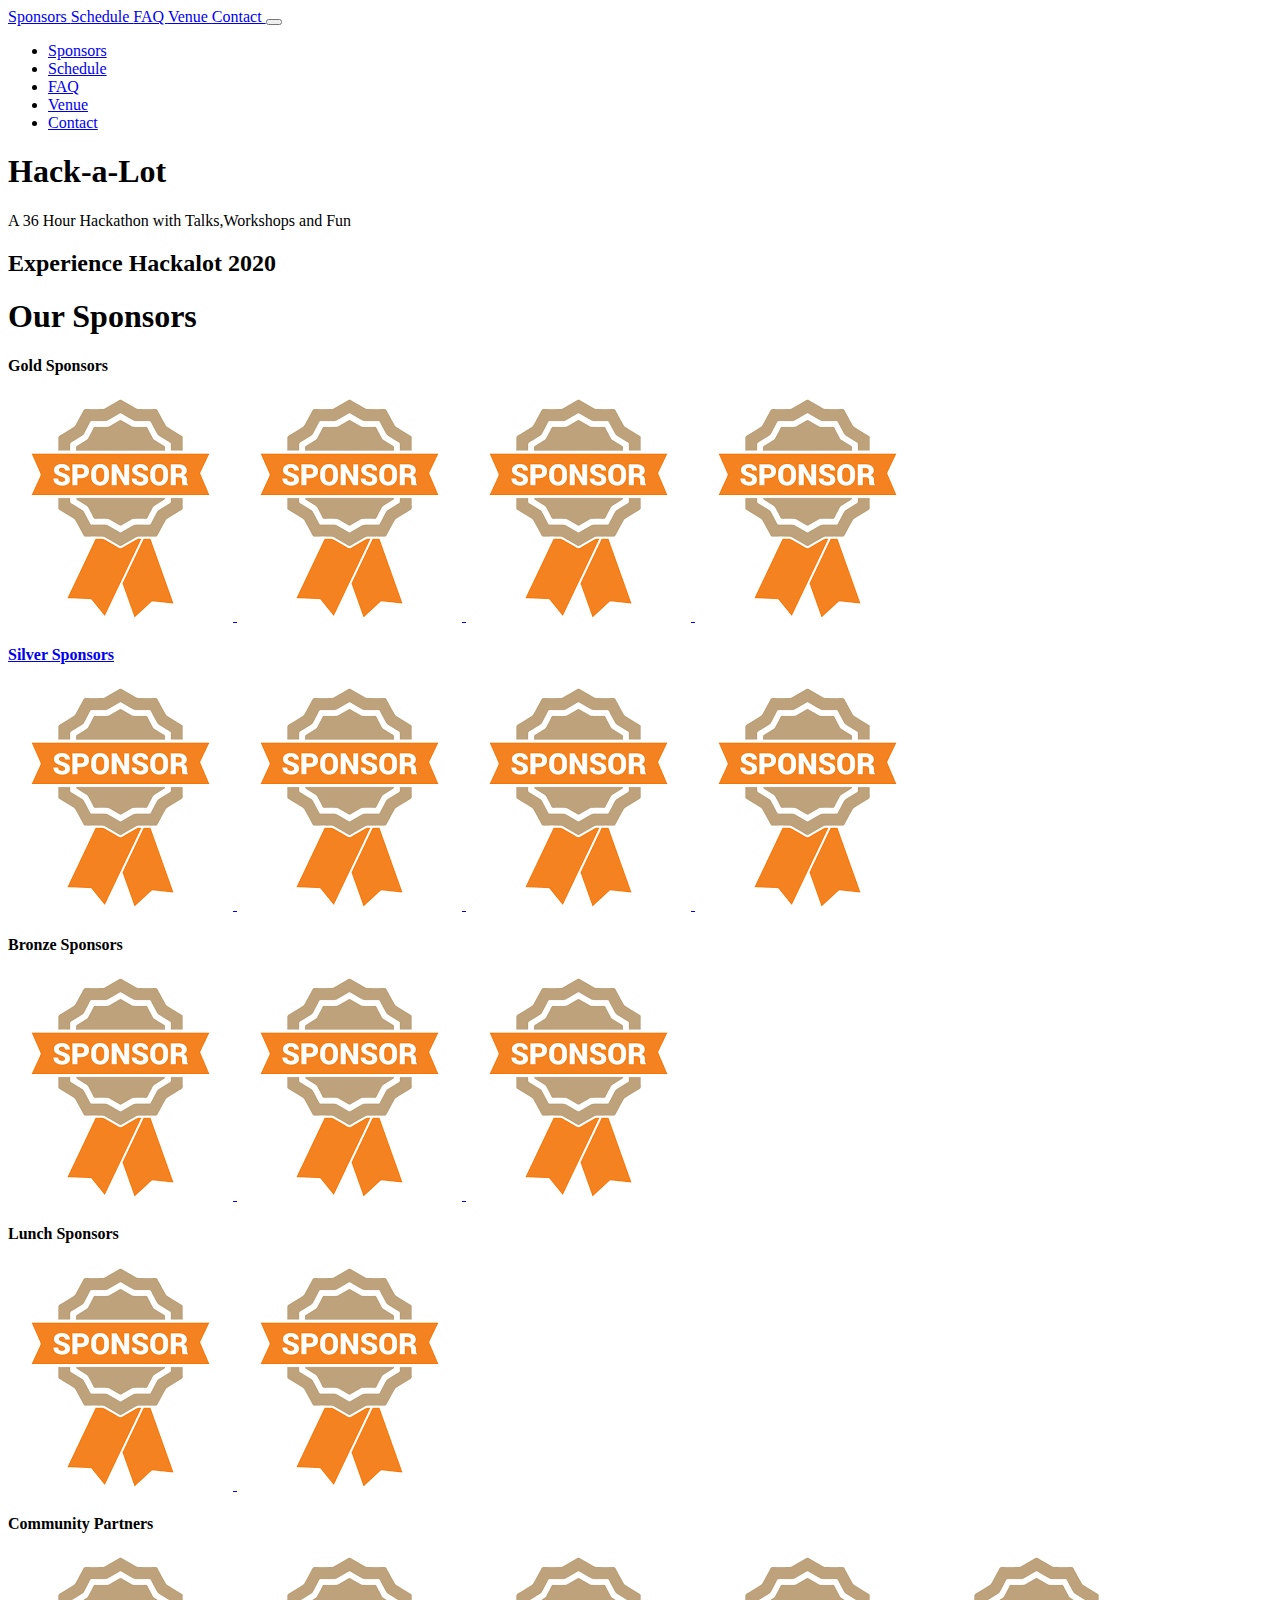
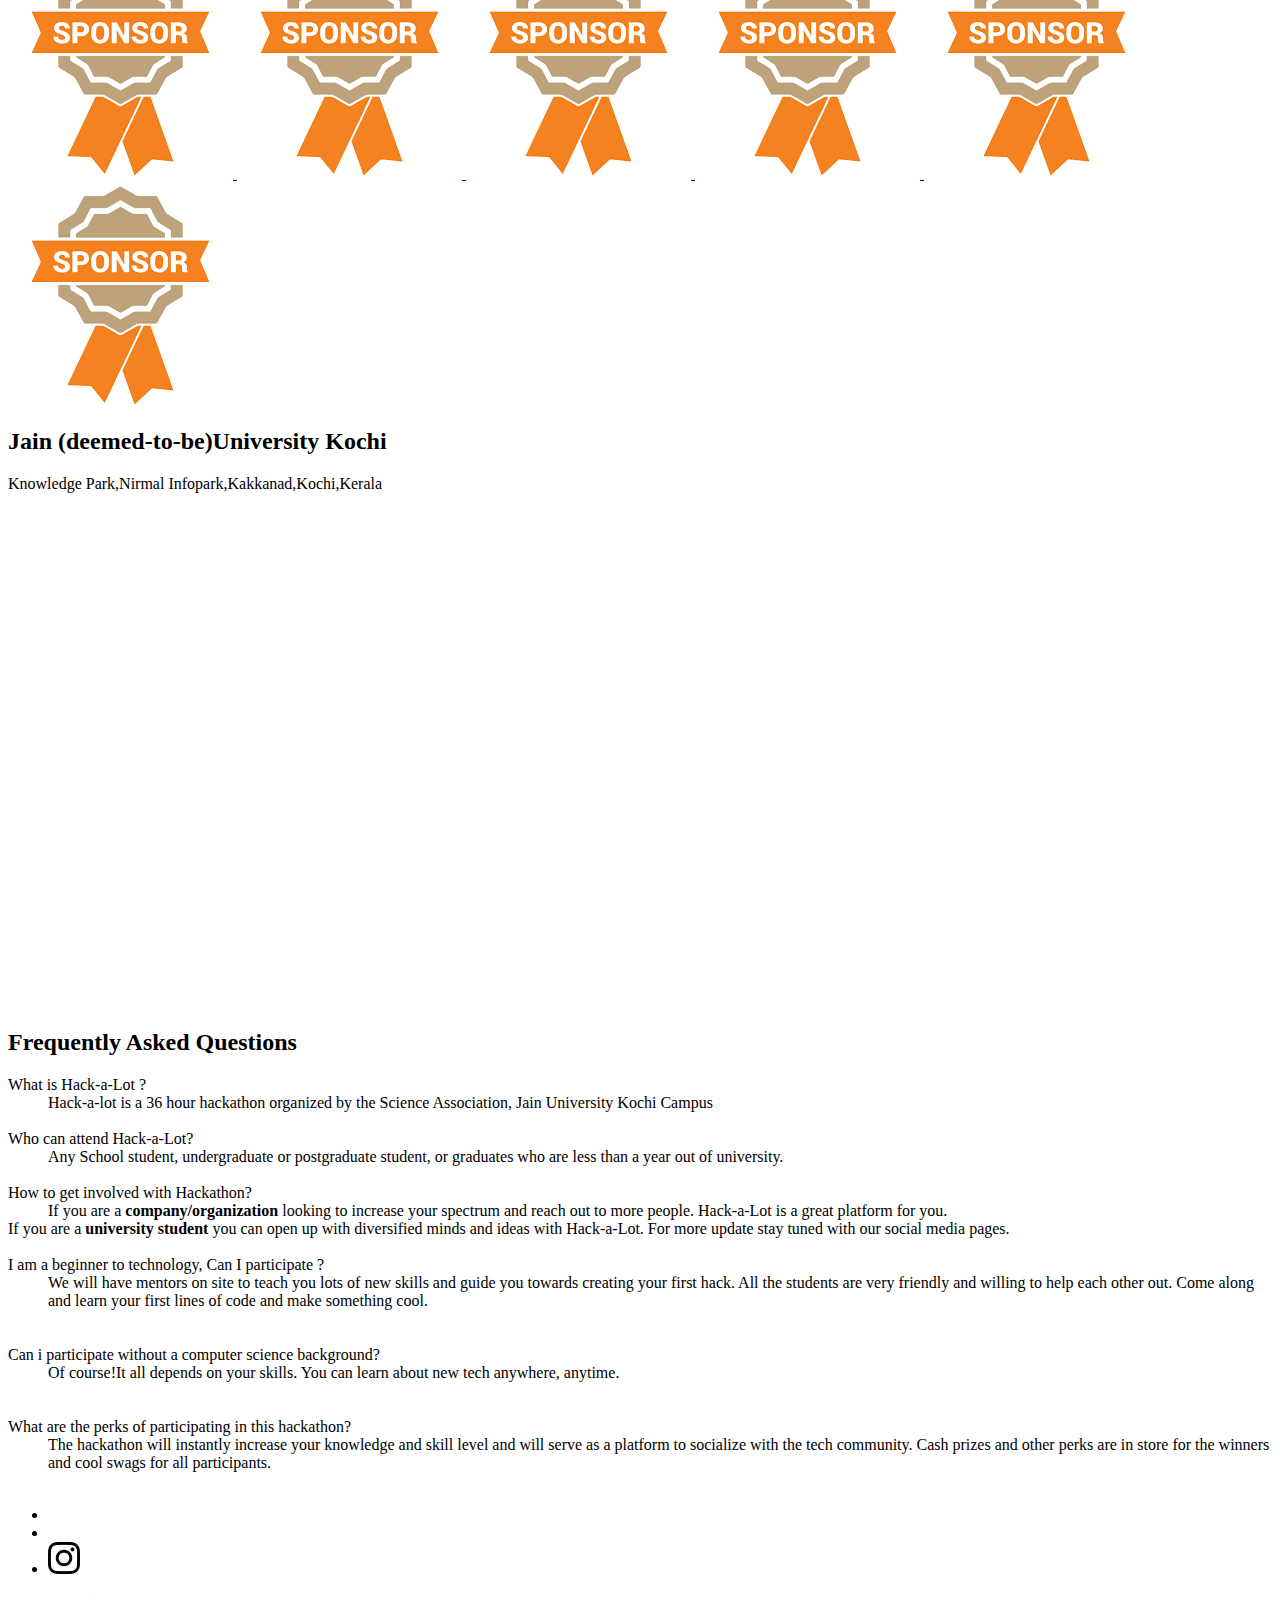
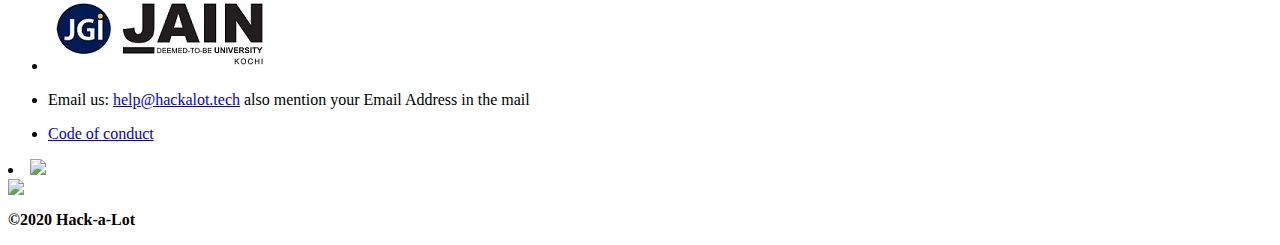
==== commit e8c8239c: "Update index.html" ====
--- a/index.html
+++ b/index.html
@@ -547,15 +547,15 @@
 		<ul>
                 <li>
 	           <a href="http://jainuniversity.ac.in/" target="_blank">
-			   <img src="/more_files/jainkochi.png"></a>
+			   <img src="/more_files/jainkochi.jpg"></a>
 	        </li>
                 </ul>
 		  
 		 <ul> 
-		    <li>Email us: <a href="mailto:help@hackalot.tech"><span>help@hackalot.tech</a></li>
+		    <li>Email us: <a href="mailto:help@hackalot.tech"><span>help@hackalot.tech</a> also mention your Email Address in the mail</li>
 		</ul>
                 <ul>
-                    <li><a href="./coc.pdf" target="blank">Code of conduct</a></li>
+                    <li><a href="https://devfolio.co/code-of-conduct" target="blank">Code of conduct</a></li>
                 </ul>
 		    
             </div>
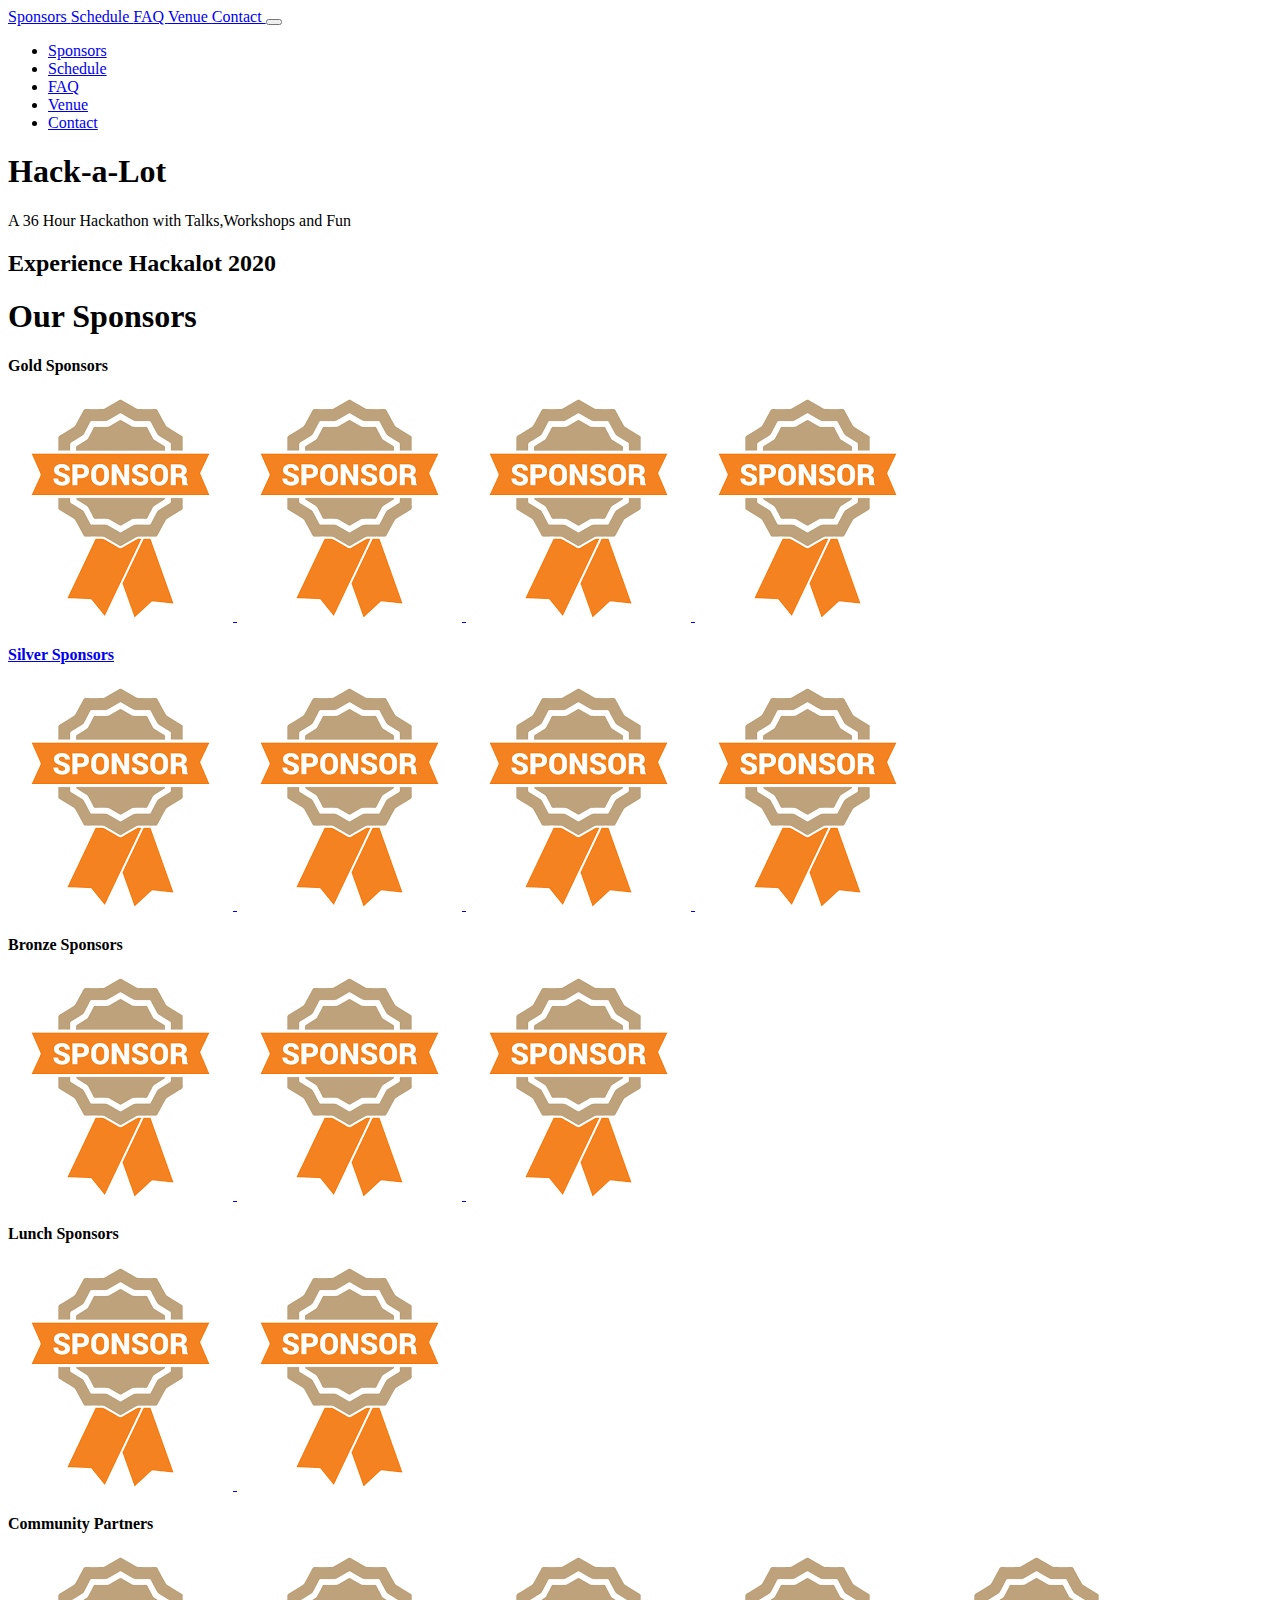
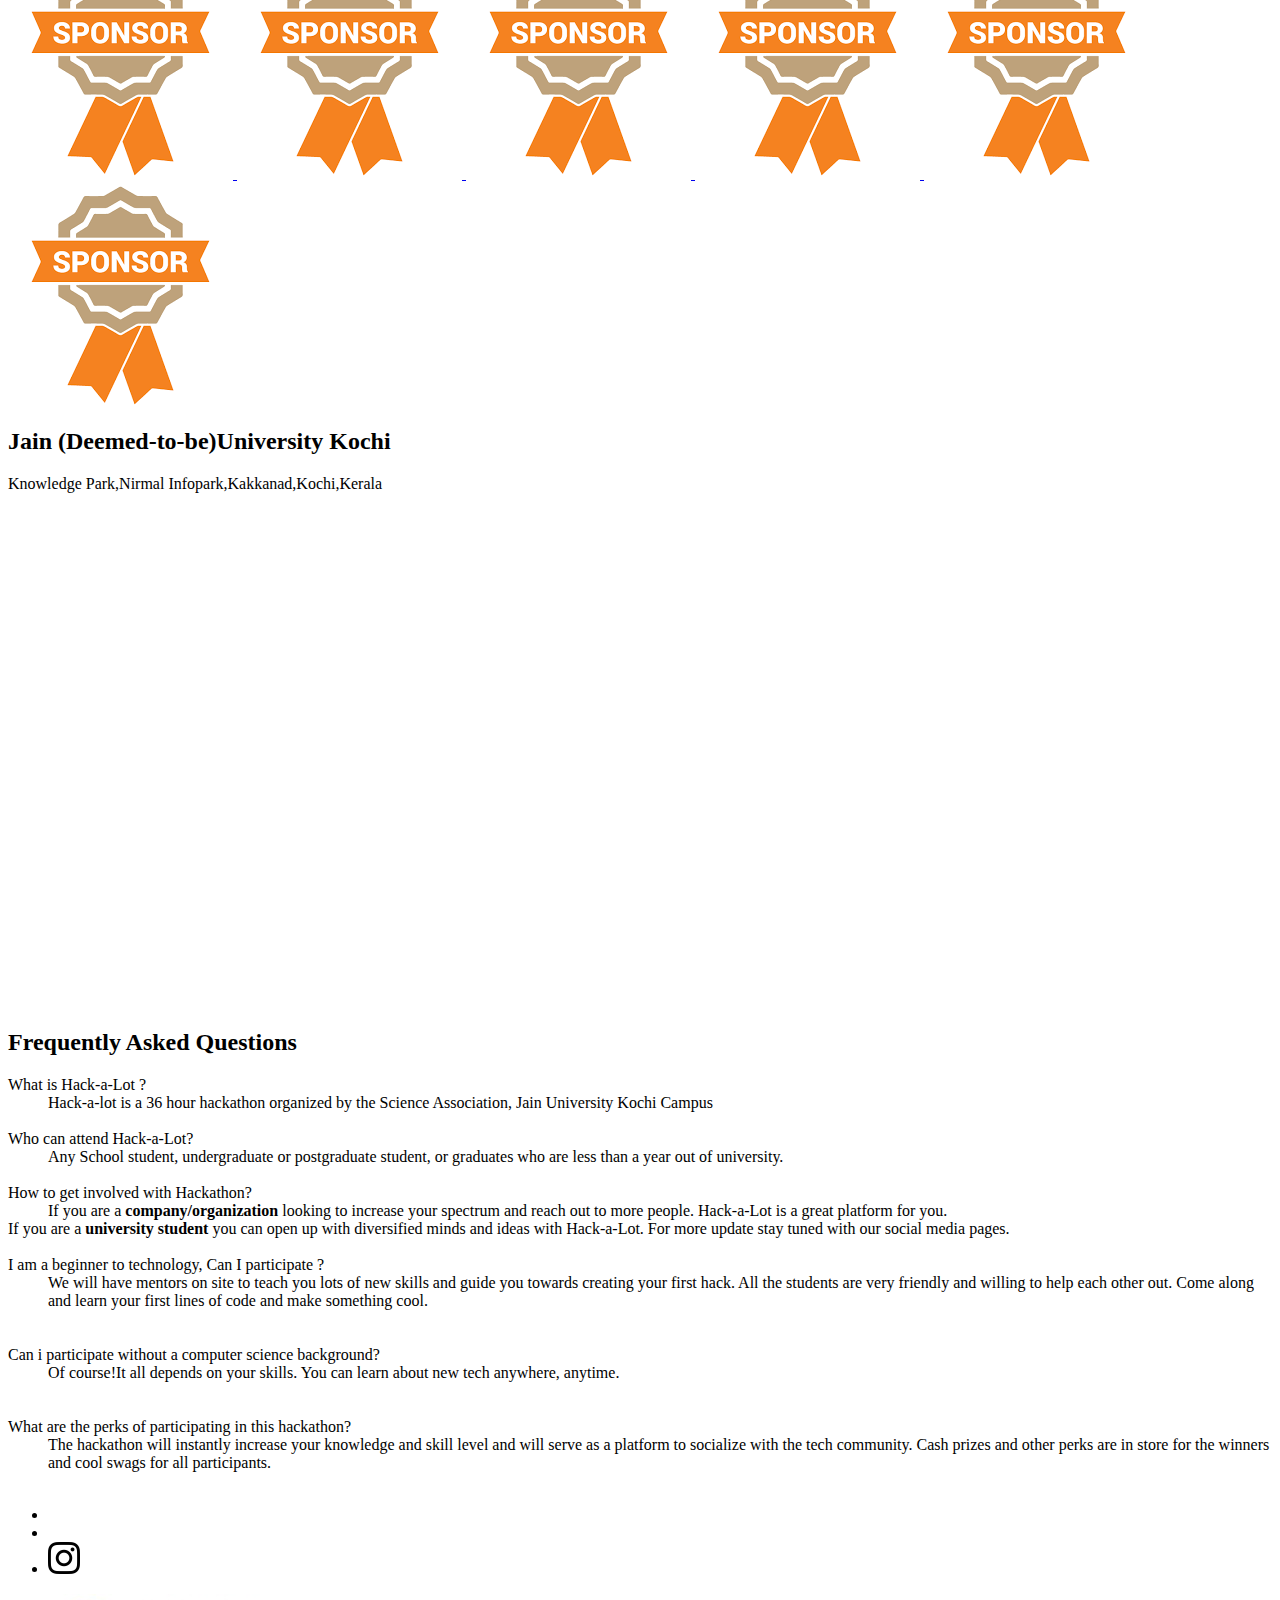
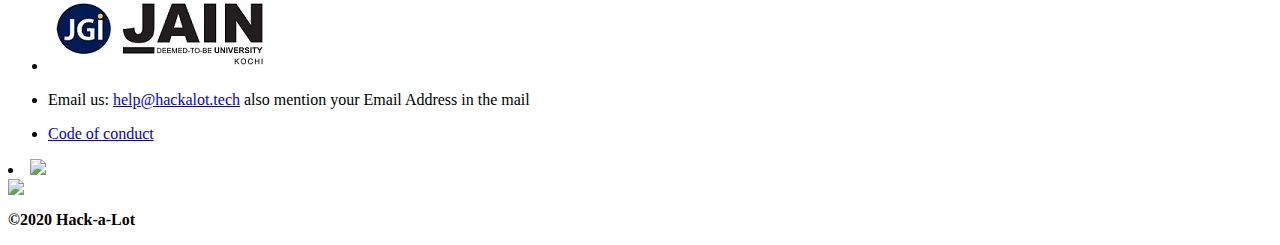
==== commit 49609829: "Update index.html" ====
--- a/index.html
+++ b/index.html
@@ -214,7 +214,7 @@
                     Sponsors
                 </a>
 
-                <a class="button register" href="#videos">
+                <a class="button register" href="#schedule">
                     Schedule
                 </a>
 
@@ -222,11 +222,11 @@
                    FAQ
                 </a>
 
-                <a class="button register" href="#Venue">
+                <a class="button register" href="#venue">
                     Venue
                 </a>
                 
-                <a class="button register" href="#Contact">
+                <a class="button register" href="#contact">
                    Contact
                 </a>
 
@@ -246,13 +246,13 @@
             <ul class="is-active">
                 <li><a href="#sponsors">Sponsors</a></li>
 		
-                <li><a href="#videos">Schedule</a></li>
+                <li><a href="#schedule">Schedule</a></li>
             
                 <li><a href="#faq">FAQ</a></li>
 		    
-                <li><a href="#Venue">Venue</a></li>
+                <li><a href="#venue">Venue</a></li>
            
-                <li><a href="#Contact">Contact</a></li>
+                <li><a href="#contact">Contact</a></li>
             </ul>
             <div class="bottom-border"></div>
         </div>
@@ -282,7 +282,7 @@
 </section>
 
 <section class="post-event-video slant-box blue-box">
-	<a id="videos" class="anchor"></a>
+	<a id="schedule" class="anchor"></a>
     <div class="wrap">
 
         <div class="container-fluid">
@@ -405,13 +405,13 @@
 </section>
 
 <section class="post-event-header">
-	<a id="Venue" class="anchor"></a>
+	<a id="venue" class="anchor"></a>
       <div class="overlay">
           <div class="wrap">
         <div class="container-fluid">
 
         	<div class="header">
-        	    <h2>Jain (deemed-to-be)University Kochi</h2>
+        	    <h2>Jain (Deemed-to-be)University Kochi</h2>
         		<p>Knowledge Park,Nirmal Infopark,Kakkanad,Kochi,Kerala</p>
           </div>
           <div class="mapouter">
@@ -527,7 +527,7 @@
 
         
 <footer class="slant-box slant-box--white slant-box--shadowed">
-  <a id="Contact" class="anchor"></a>
+  <a id="contact" class="anchor"></a>
       <div class="wrap">
 
 
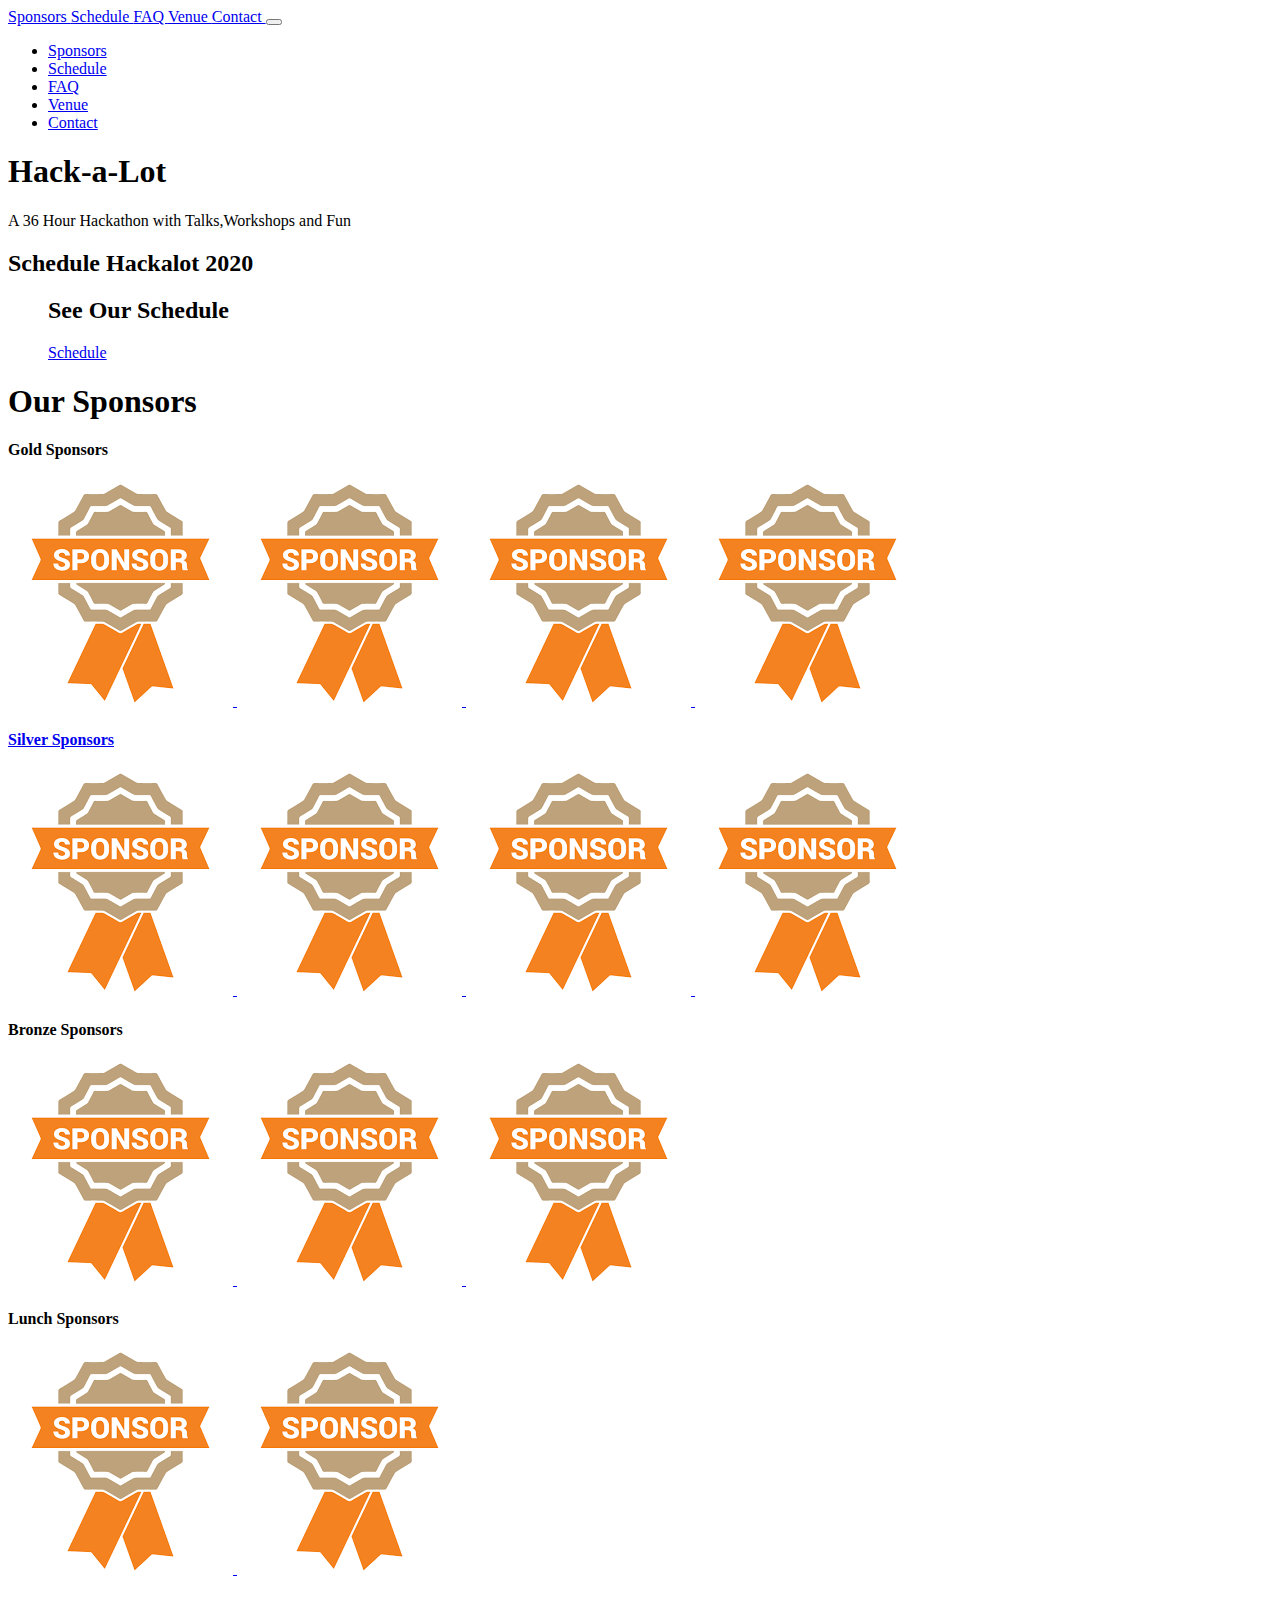
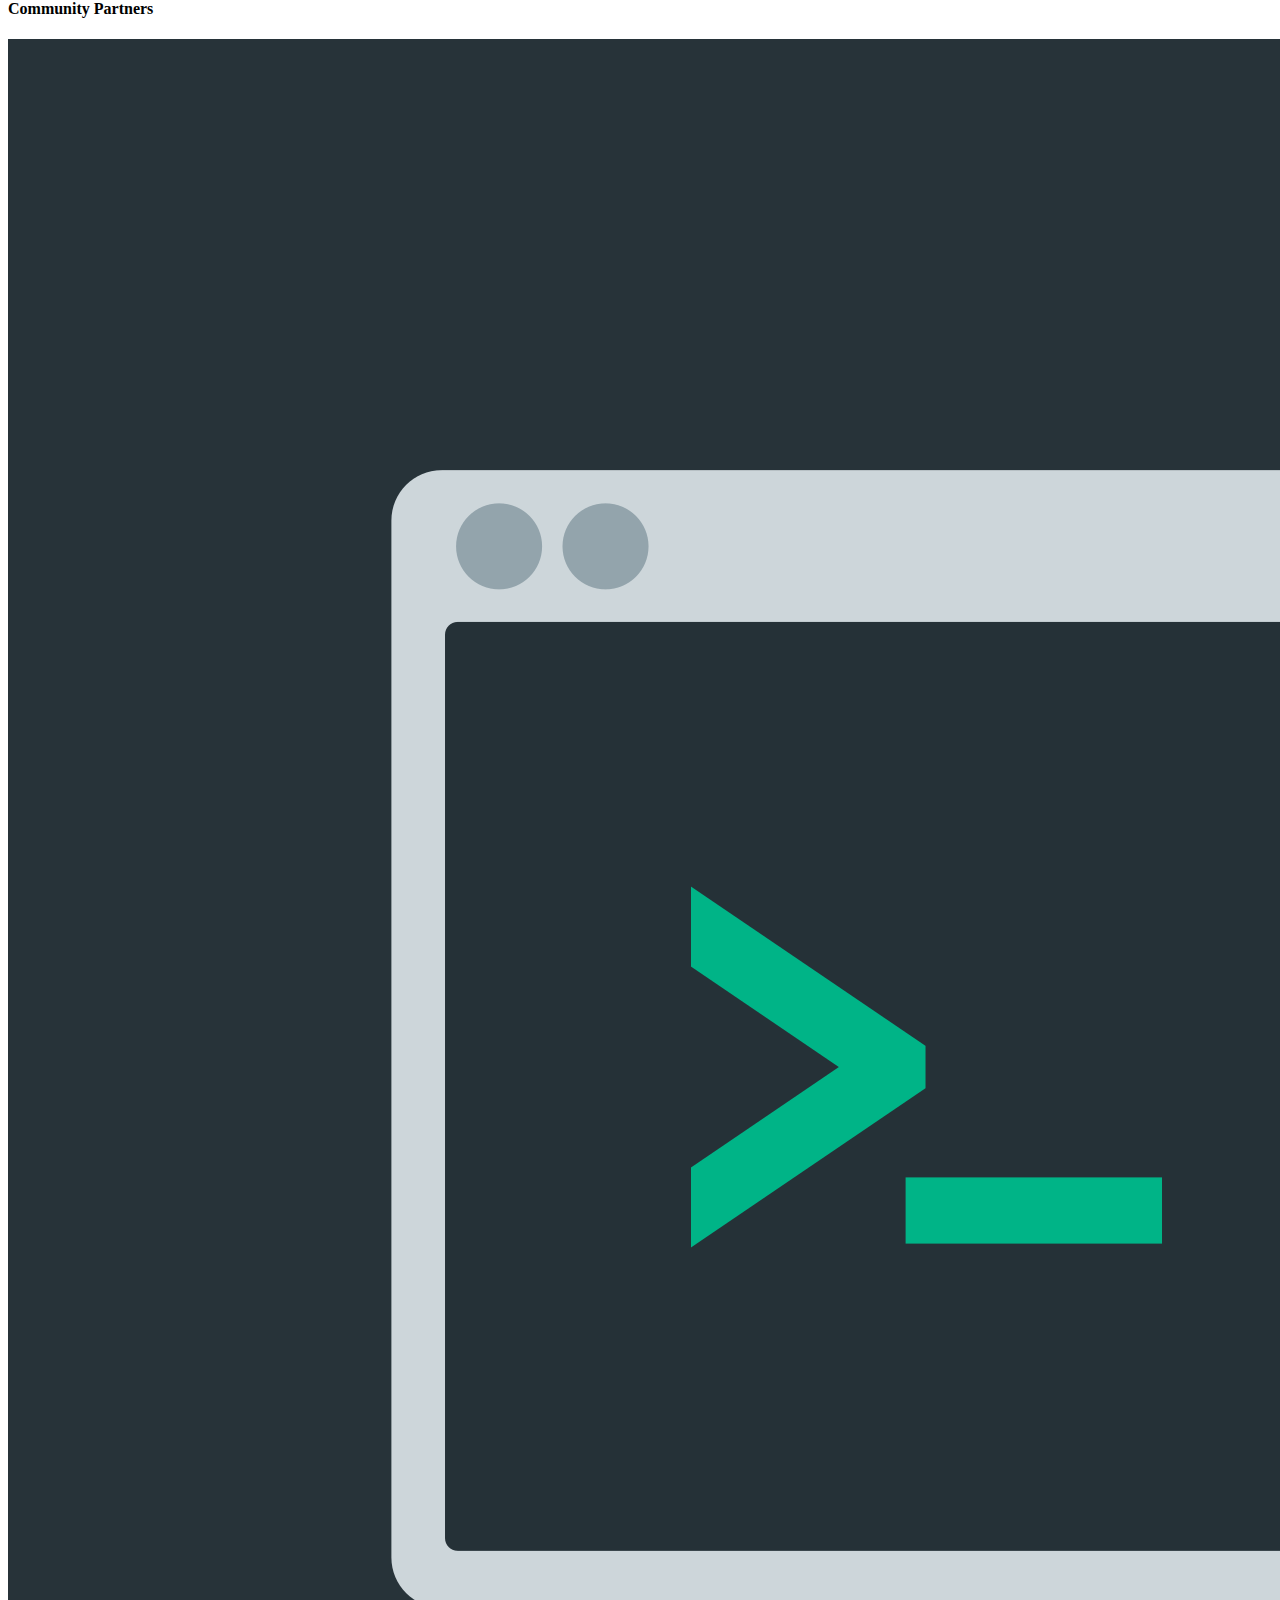
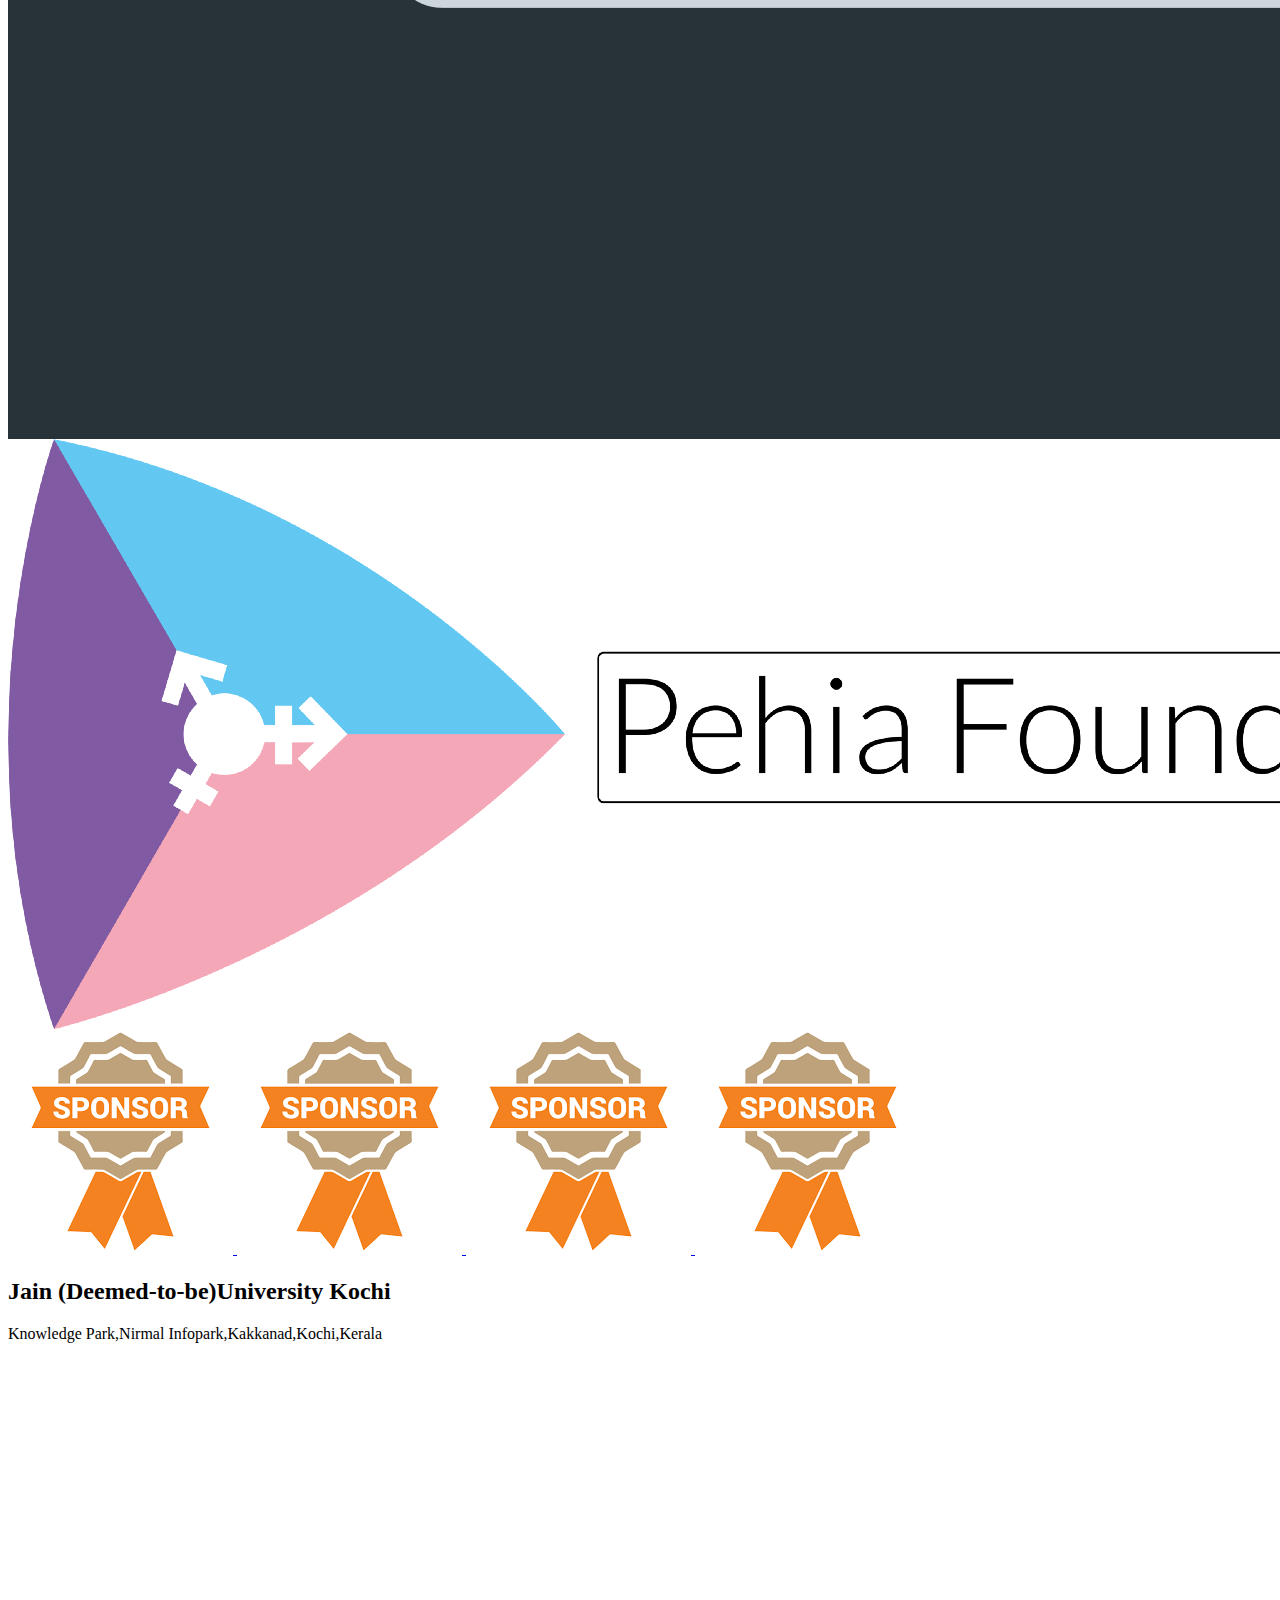
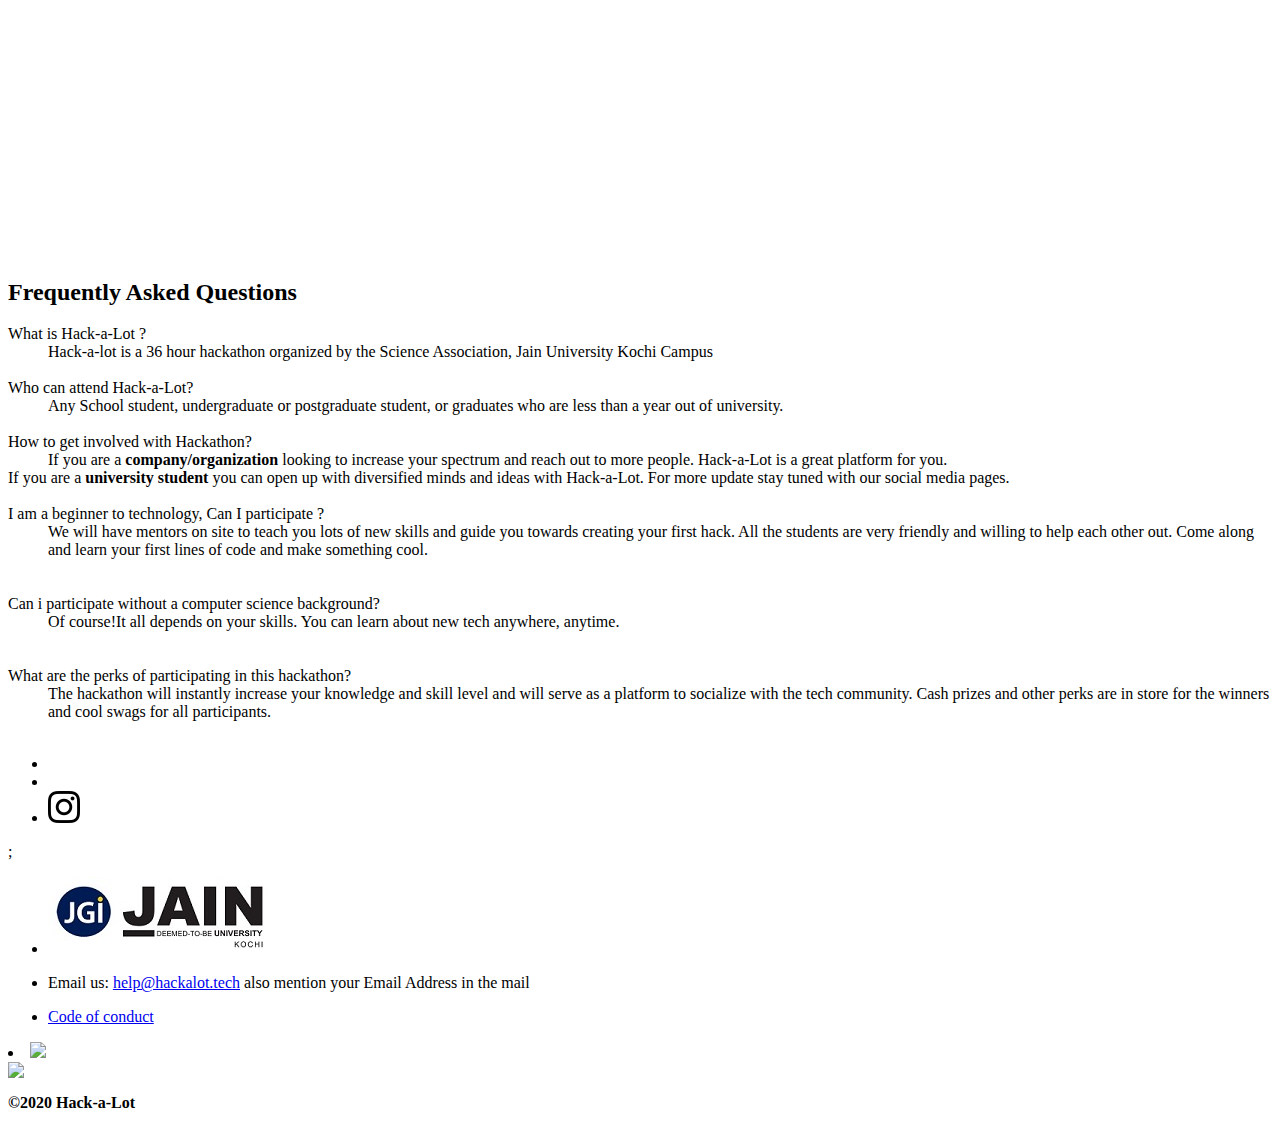
==== commit c2864ddb: "Update index.html" ====
--- a/index.html
+++ b/index.html
@@ -288,13 +288,18 @@
         <div class="container-fluid">
 
         	<div class="header">
-        	    <h2>Experience Hackalot 2020</h2>
+        	    <h2>Schedule Hackalot 2020</h2>
         	</div>
 
         	<ul class="session-list">
 		        
 		      
 				
+    <section id="faq">
+    	<h2 class="anim">See Our Schedule</h2>
+    	<div class="btnpgh anim">
+					<a href="https://www.notion.so/"target="_blank"class="btn">Schedule</a>
+	</div>
 		        
 				
 		        
@@ -376,11 +381,11 @@
               </div>
 	  <div class="sponsor-level Community">
                 <h4>Community Partners</h4>
-                <a href="#sponsors" target="_blank">
-                 <img src="./sponsor.png">
-                </a>
-               <a href="#sponsors" target="_blank">
-                 <img src="./sponsor.png">
+                <a href="https://www.studevsoc.com" target="_blank">
+                 <img src="./logodark.png">
+                </a>
+               <a href="https://www.pehia.org" target="_blank">
+                 <img src="./pehia.png">
                 </a>
 		  <a href="#sponsors" target="_blank">
                  <img src="./sponsor.png">
@@ -543,7 +548,7 @@
                 </div>
 
 
-            <div class="legal">
+            <div class="legal">;
 		<ul>
                 <li>
 	           <a href="http://jainuniversity.ac.in/" target="_blank">
